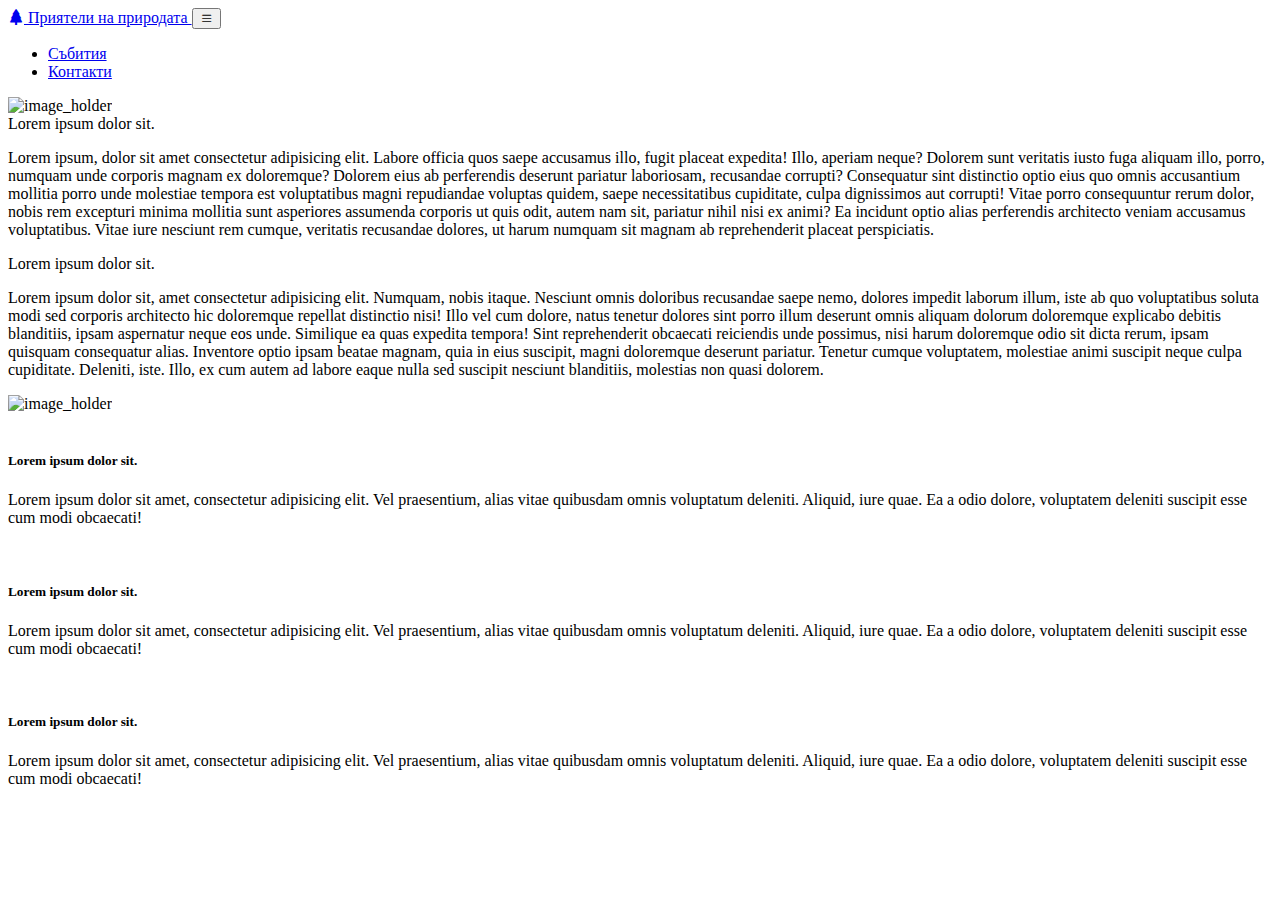
==== index.html @ 3c11eb61 "added #events tab with cards" ====
<!DOCTYPE html>
<html lang="en">
<head>
    <meta charset="UTF-8">
    <meta name="viewport" content="width=device-width, initial-scale=1.0">
    <!-- Bootstrap CSS -->
    <link href="https://cdn.jsdelivr.net/npm/bootstrap@5.0.2/dist/css/bootstrap.min.css" rel="stylesheet" integrity="sha384-EVSTQN3/azprG1Anm3QDgpJLIm9Nao0Yz1ztcQTwFspd3yD65VohhpuuCOmLASjC" crossorigin="anonymous">
    <!-- Bootstrap icons -->
    <link rel="stylesheet" href="https://cdn.jsdelivr.net/npm/bootstrap-icons@1.11.1/font/bootstrap-icons.css">
    <title>Приятели на природата</title>
</head>

<!-- body -->
<body id="intro">

    <!-- navbar -->

    <nav class="navbar sticky-top navbar-expand-md navbar-light bg-light border-bottom border-success border-3">
        <div class="container-xxl">
            <a href="#intro" class="navbar-brand">
                <span class="fw-bold text-success h5">
                    <i class="bi bi-tree-fill"></i>
                    Приятели на природата
                </span>
            </a>

            <!-- toggle button for mobile nad -->

            <button class="navbar-toggler border border-2 border-success" type="button" data-bs-toggle="collapse" data-bs-target="#main-nav" aria-controls="main-nav" aria-expanded="false" aria-label="Toggle navigation">
                <i class="bi bi-list"></i>
            </button>
            <div class="collapse navbar-collapse justify-content-end align-center" id="main-nav">
                <ul class="navbar-nav">
                    <li class="nav-item rounded m-1 px-1">
                        <a class="nav-link btn btn-outline-success fw-bold" href="#events">Събития</a>
                    </li>
                    <li class="nav-item rounded m-1 px-1">
                        <a class="nav-link btn btn-outline-success fw-bold" href="#contact">Контакти</a>
                    </li>
                </ul>
            </div>
        </div>
    </nav>


    <!-- top page / #intro -->

    <section class="bg-light">
        <div class="container-lg my-5 py-1">
            <div class="row justify-content-center align-items-center">
                <div class="col-sm-12 col-lg-6 text-center">
                    <img src="/assets/image_holder.png" class="img-fluid img-thumbnail shadow p-1 mb-5 bg-body rounded" alt="image_holder">
                </div>
                <div class="col-sm-12 col-lg-6">
                    <div class="h3 text-center fw-bold">Lorem ipsum dolor sit.</div>
                    <p class="text-center">Lorem ipsum, dolor sit amet consectetur adipisicing elit. Labore officia quos saepe accusamus illo, fugit placeat expedita! Illo, aperiam neque? Dolorem sunt veritatis iusto fuga aliquam illo, porro, numquam unde corporis magnam ex doloremque? Dolorem eius ab perferendis deserunt pariatur laboriosam, recusandae corrupti? Consequatur sint distinctio optio eius quo omnis accusantium mollitia porro unde molestiae tempora est voluptatibus magni repudiandae voluptas quidem, saepe necessitatibus cupiditate, culpa dignissimos aut corrupti! Vitae porro consequuntur rerum dolor, nobis rem excepturi minima mollitia sunt asperiores assumenda corporis ut quis odit, autem nam sit, pariatur nihil nisi ex animi? Ea incidunt optio alias perferendis architecto veniam accusamus voluptatibus. Vitae iure nesciunt rem cumque, veritatis recusandae dolores, ut harum numquam sit magnam ab reprehenderit placeat perspiciatis.</p>
                </div>
            </div>
        </div>
        <div class="container-lg my-5 py-1">
            <div class="row justify-content-center align-items-center">
                <div class="col-sm-12 col-lg-6">
                    <div class="h3 text-center fw-bold">Lorem ipsum dolor sit.</div>
                    <p class="text-center">Lorem ipsum dolor sit, amet consectetur adipisicing elit. Numquam, nobis itaque. Nesciunt omnis doloribus recusandae saepe nemo, dolores impedit laborum illum, iste ab quo voluptatibus soluta modi sed corporis architecto hic doloremque repellat distinctio nisi! Illo vel cum dolore, natus tenetur dolores sint porro illum deserunt omnis aliquam dolorum doloremque explicabo debitis blanditiis, ipsam aspernatur neque eos unde. Similique ea quas expedita tempora! Sint reprehenderit obcaecati reiciendis unde possimus, nisi harum doloremque odio sit dicta rerum, ipsam quisquam consequatur alias. Inventore optio ipsam beatae magnam, quia in eius suscipit, magni doloremque deserunt pariatur. Tenetur cumque voluptatem, molestiae animi suscipit neque culpa cupiditate. Deleniti, iste. Illo, ex cum autem ad labore eaque nulla sed suscipit nesciunt blanditiis, molestias non quasi dolorem.</p>
                </div>
                <div class="col-sm-12 col-lg-6 text-center">
                    <img src="/assets/image_holder.png" class="img-fluid img-thumbnail shadow p-1 mb-5 bg-body rounded-3 " alt="image_holder">
                </div>
            </div>
        </div>
    </section>

    <!-- middle page / #events -->

    <section id="events" class="bg-success bg-gradient my-5 py-1">
        <div class="container-lg my-5 py-1">
            <div class="row">
                <div class="col-lg-4 col-12">
                    <div class="card shadow p-1 mb-5 bg-body rounded">
                        <img src="/assets/image_holder.png" alt="" class="card-img-top">
                        <div class="card-body">
                            <h5 class="card-title">Lorem ipsum dolor sit.</h5>
                            <p class="card-text">Lorem ipsum dolor sit amet, consectetur adipisicing elit. Vel praesentium, alias vitae quibusdam omnis voluptatum deleniti. Aliquid, iure quae. Ea a odio dolore, voluptatem deleniti suscipit esse cum modi obcaecati!</p>
                        </div>
                    </div>
                </div>
                <div class="col-lg-4 col-12">
                    <div class="card shadow p-1 mb-5 bg-body rounded">
                        <img src="/assets/image_holder.png" alt="" class="card-img-top">
                        <div class="card-body">
                            <h5 class="card-title">Lorem ipsum dolor sit.</h5>
                            <p class="card-text">Lorem ipsum dolor sit amet, consectetur adipisicing elit. Vel praesentium, alias vitae quibusdam omnis voluptatum deleniti. Aliquid, iure quae. Ea a odio dolore, voluptatem deleniti suscipit esse cum modi obcaecati!</p>
                        </div>
                    </div>
                </div>
                <div class="col-lg-4 col-12">
                    <div class="card shadow p-1 mb-5 bg-body rounded">
                        <img src="/assets/image_holder.png" alt="" class="card-img-top">
                        <div class="card-body">
                            <h5 class="card-title">Lorem ipsum dolor sit.</h5>
                            <p class="card-text">Lorem ipsum dolor sit amet, consectetur adipisicing elit. Vel praesentium, alias vitae quibusdam omnis voluptatum deleniti. Aliquid, iure quae. Ea a odio dolore, voluptatem deleniti suscipit esse cum modi obcaecati!</p>
                        </div>
                    </div>
                </div>
            </div>
        </div>
    </section>

    <!-- Bootstrap Bundle with Popper -->
    <script src="https://cdn.jsdelivr.net/npm/bootstrap@5.0.2/dist/js/bootstrap.bundle.min.js" integrity="sha384-MrcW6ZMFYlzcLA8Nl+NtUVF0sA7MsXsP1UyJoMp4YLEuNSfAP+JcXn/tWtIaxVXM" crossorigin="anonymous"></script>
</body>
</html>
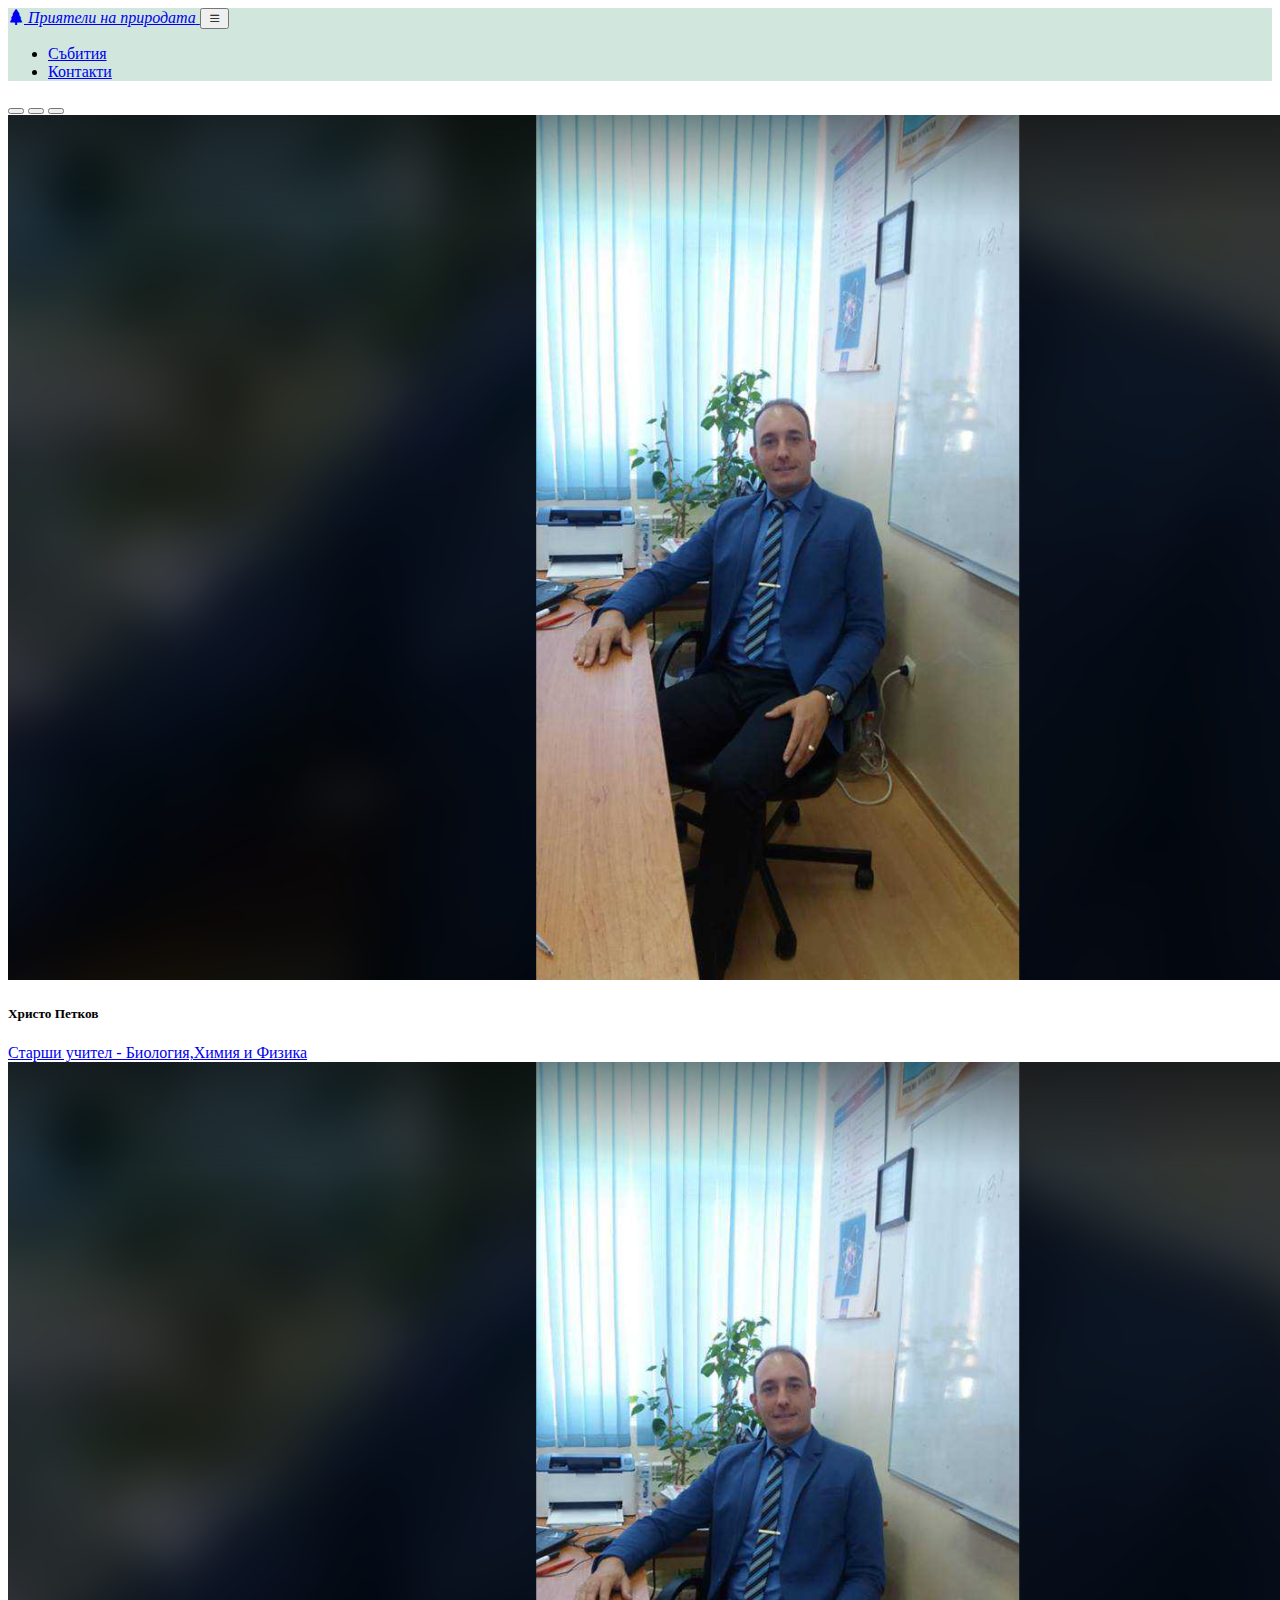
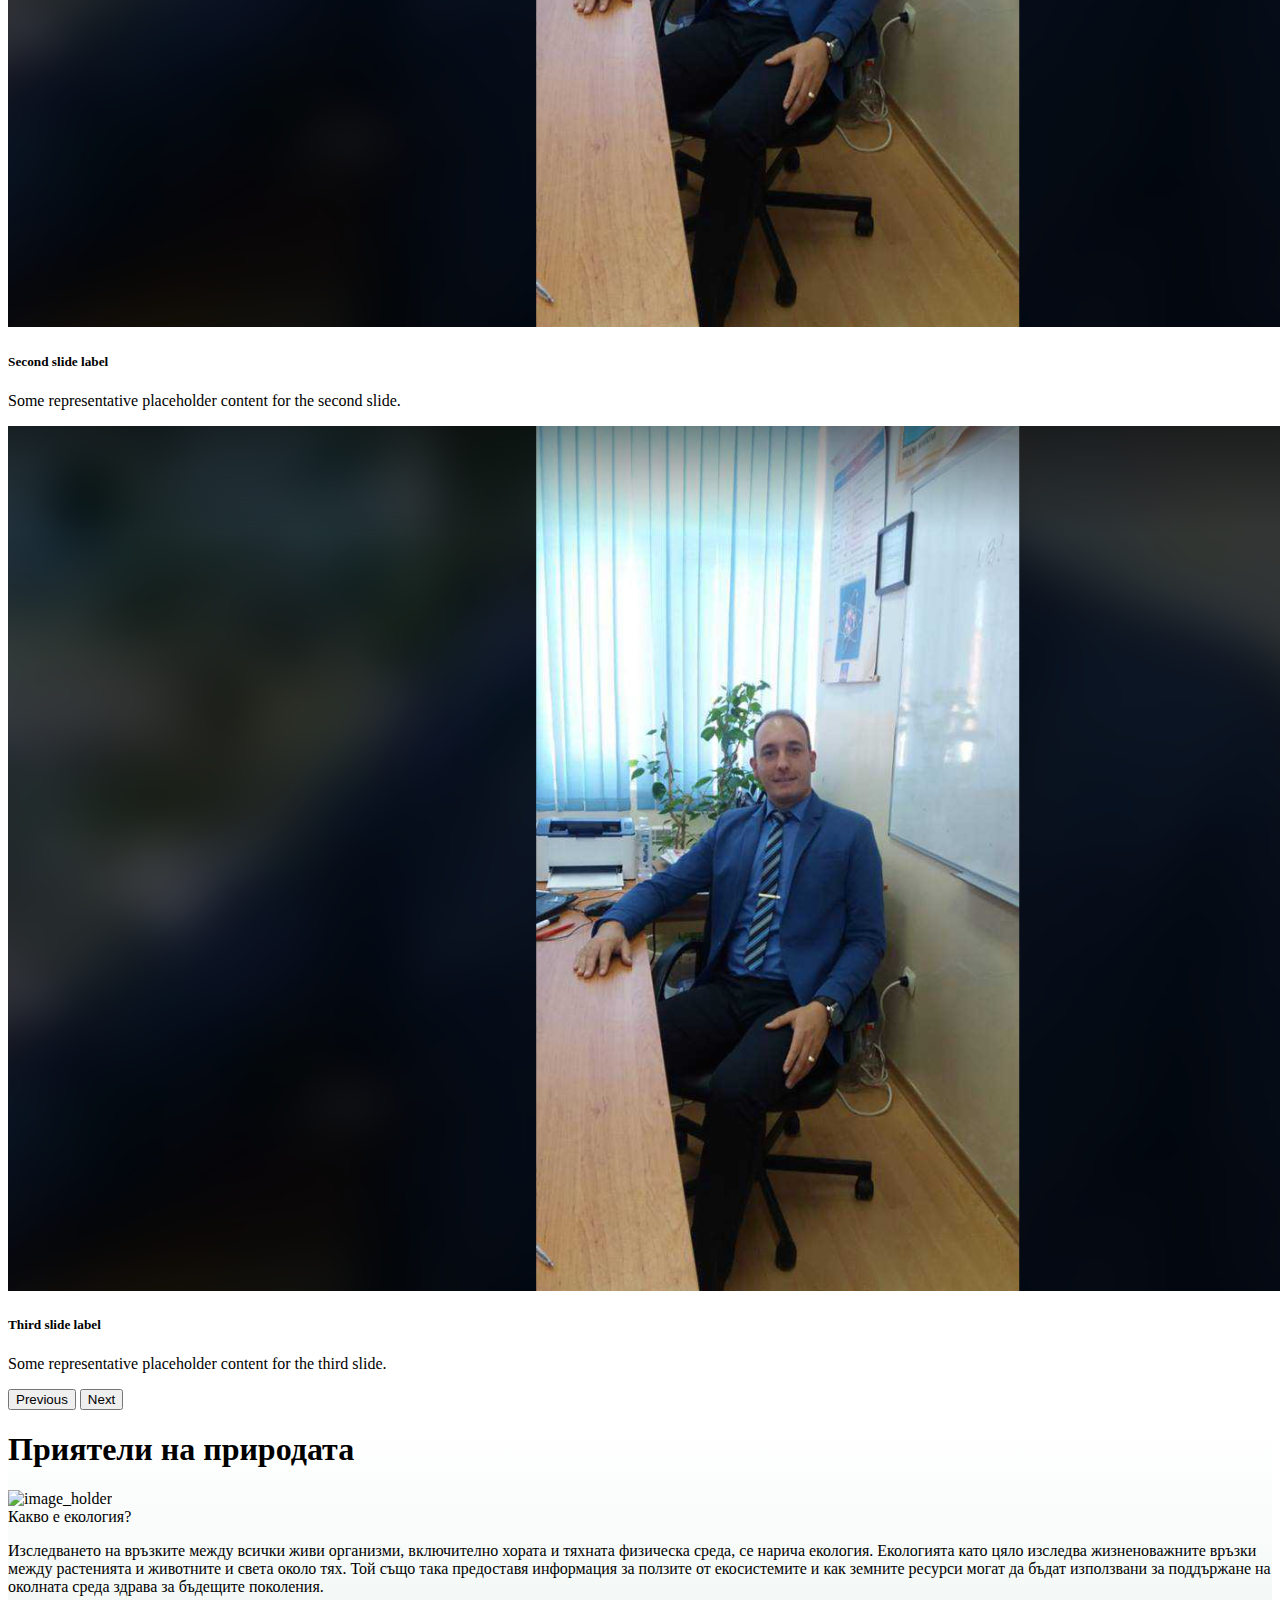
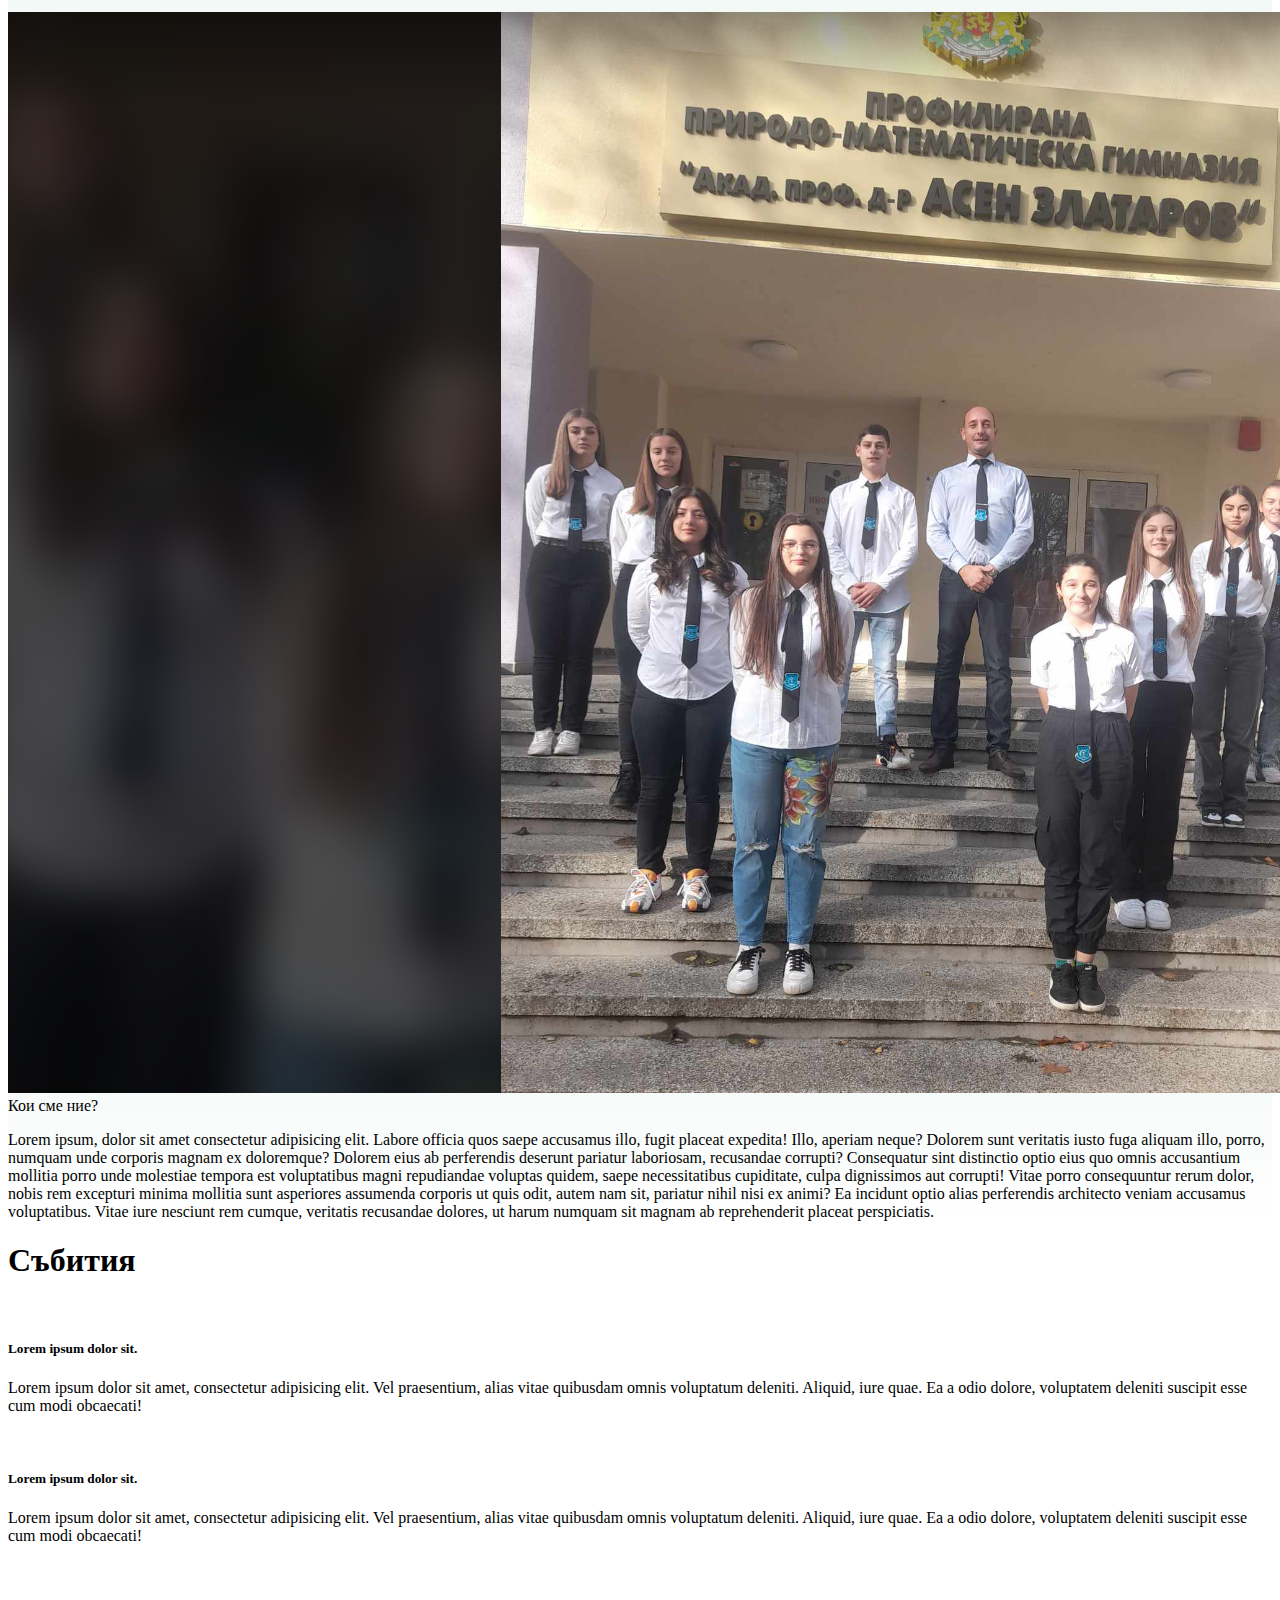
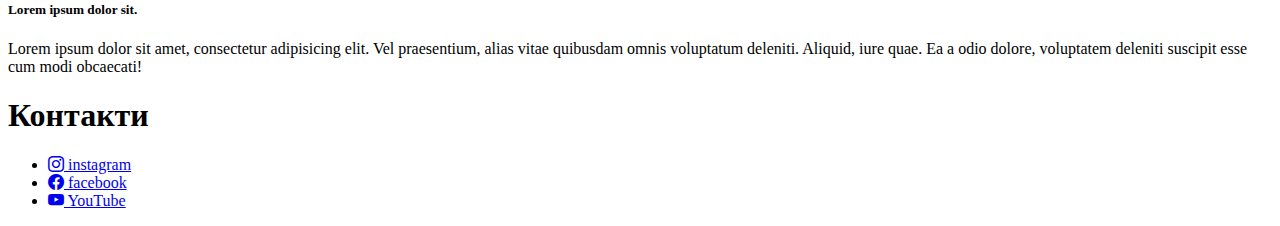
==== commit 7364d394: "added image slider, changed the footer, color changes, started new page for the teacher" ====
--- a/index.html
+++ b/index.html
@@ -7,6 +7,7 @@
     <link href="https://cdn.jsdelivr.net/npm/bootstrap@5.0.2/dist/css/bootstrap.min.css" rel="stylesheet" integrity="sha384-EVSTQN3/azprG1Anm3QDgpJLIm9Nao0Yz1ztcQTwFspd3yD65VohhpuuCOmLASjC" crossorigin="anonymous">
     <!-- Bootstrap icons -->
     <link rel="stylesheet" href="https://cdn.jsdelivr.net/npm/bootstrap-icons@1.11.1/font/bootstrap-icons.css">
+    <link rel="stylesheet" href="style.css">
     <title>Приятели на природата</title>
 </head>
 
@@ -15,12 +16,12 @@
 
     <!-- navbar -->
 
-    <nav class="navbar sticky-top navbar-expand-md navbar-light bg-light border-bottom border-success border-3">
+    <nav class="navbar sticky-top navbar-expand-md navbar-light bg_background_nav border-bottom border-success border-3">
         <div class="container-xxl">
             <a href="#intro" class="navbar-brand">
                 <span class="fw-bold text-success h5">
-                    <i class="bi bi-tree-fill"></i>
-                    Приятели на природата
+                    <i class="bi bi-tree-fill"> Приятели на природата</i>
+                    
                 </span>
             </a>
 
@@ -42,40 +43,92 @@
         </div>
     </nav>
 
+    <!-- image slider -->
+    <div id="carouselExampleCaptions" class="carousel slide container-lg my-5 py-1">
+        <div class="carousel-indicators">
+          <button type="button" data-bs-target="#carouselExampleCaptions" data-bs-slide-to="0" class="active" aria-current="true" aria-label="Slide 1"></button>
+          <button type="button" data-bs-target="#carouselExampleCaptions" data-bs-slide-to="1" aria-label="Slide 2"></button>
+          <button type="button" data-bs-target="#carouselExampleCaptions" data-bs-slide-to="2" aria-label="Slide 3"></button>
+        </div>
+        <div class="carousel-inner">
+          <div class="carousel-item active">
+            <img src="/assets/teacher.png" class="d-block w-100 h-50" alt="...">
+            <div class="carousel-caption d-none d-md-block">
+              <h5>Христо Петков</h5>
+              <a href="/teacher.html" class="text-light text-decoration-none fs-4">
+                <i class=""></i> Старши учител - Биология,Химия и Физика 
+            </a>
+            </div>
+          </div>
+          <div class="carousel-item">
+            <img src="/assets/teacher.png" class="d-block w-100" alt="...">
+            <div class="carousel-caption d-none d-md-block">
+              <h5>Second slide label</h5>
+              <p>Some representative placeholder content for the second slide.</p>
+            </div>
+          </div>
+          <div class="carousel-item">
+            <img src="/assets/teacher.png" class="d-block w-100" alt="...">
+            <div class="carousel-caption d-none d-md-block">
+              <h5>Third slide label</h5>
+              <p>Some representative placeholder content for the third slide.</p>
+            </div>
+          </div>
+        </div>
+        <button class="carousel-control-prev" type="button" data-bs-target="#carouselExampleCaptions" data-bs-slide="prev">
+          <span class="carousel-control-prev-icon" aria-hidden="true"></span>
+          <span class="visually-hidden">Previous</span>
+        </button>
+        <button class="carousel-control-next" type="button" data-bs-target="#carouselExampleCaptions" data-bs-slide="next">
+          <span class="carousel-control-next-icon" aria-hidden="true"></span>
+          <span class="visually-hidden">Next</span>
+        </button>
+      </div>
 
     <!-- top page / #intro -->
 
-    <section class="bg-light">
+    <section class="bg_background">
+        <div class="container-sm">
+            <div class="d-flex justify-content-center mt-4 p-1 border-bottom border-2 border-success">
+                <h1 class="text-center">Приятели на природата</h1>
+            </div>
+        </div> 
         <div class="container-lg my-5 py-1">
             <div class="row justify-content-center align-items-center">
-                <div class="col-sm-12 col-lg-6 text-center">
-                    <img src="/assets/image_holder.png" class="img-fluid img-thumbnail shadow p-1 mb-5 bg-body rounded" alt="image_holder">
+                <div class="col-sm-12 col-lg-6 text-center order-lg-2">
+                    <img src="/assets/2183.jpg" class="img-fluid img-thumbnail shadow p-1 mb-5 bg-body rounded-3 " alt="image_holder">
                 </div>
-                <div class="col-sm-12 col-lg-6">
-                    <div class="h3 text-center fw-bold">Lorem ipsum dolor sit.</div>
-                    <p class="text-center">Lorem ipsum, dolor sit amet consectetur adipisicing elit. Labore officia quos saepe accusamus illo, fugit placeat expedita! Illo, aperiam neque? Dolorem sunt veritatis iusto fuga aliquam illo, porro, numquam unde corporis magnam ex doloremque? Dolorem eius ab perferendis deserunt pariatur laboriosam, recusandae corrupti? Consequatur sint distinctio optio eius quo omnis accusantium mollitia porro unde molestiae tempora est voluptatibus magni repudiandae voluptas quidem, saepe necessitatibus cupiditate, culpa dignissimos aut corrupti! Vitae porro consequuntur rerum dolor, nobis rem excepturi minima mollitia sunt asperiores assumenda corporis ut quis odit, autem nam sit, pariatur nihil nisi ex animi? Ea incidunt optio alias perferendis architecto veniam accusamus voluptatibus. Vitae iure nesciunt rem cumque, veritatis recusandae dolores, ut harum numquam sit magnam ab reprehenderit placeat perspiciatis.</p>
+                <div class="col-sm-12 col-lg-6 order-lg-1">
+                    <div class="h3 text-center fw-bold">Какво е екология?</div>
+                    <p class="text-center">Изследването на връзките между всички живи организми, включително хората и тяхната физическа среда, се нарича екология. Екологията като цяло изследва жизненоважните връзки между растенията и животните и света около тях. Той също така предоставя информация за ползите от екосистемите и как земните ресурси могат да бъдат използвани за поддържане на околната среда здрава за бъдещите поколения.</p>
                 </div>
             </div>
         </div>
         <div class="container-lg my-5 py-1">
             <div class="row justify-content-center align-items-center">
-                <div class="col-sm-12 col-lg-6">
-                    <div class="h3 text-center fw-bold">Lorem ipsum dolor sit.</div>
-                    <p class="text-center">Lorem ipsum dolor sit, amet consectetur adipisicing elit. Numquam, nobis itaque. Nesciunt omnis doloribus recusandae saepe nemo, dolores impedit laborum illum, iste ab quo voluptatibus soluta modi sed corporis architecto hic doloremque repellat distinctio nisi! Illo vel cum dolore, natus tenetur dolores sint porro illum deserunt omnis aliquam dolorum doloremque explicabo debitis blanditiis, ipsam aspernatur neque eos unde. Similique ea quas expedita tempora! Sint reprehenderit obcaecati reiciendis unde possimus, nisi harum doloremque odio sit dicta rerum, ipsam quisquam consequatur alias. Inventore optio ipsam beatae magnam, quia in eius suscipit, magni doloremque deserunt pariatur. Tenetur cumque voluptatem, molestiae animi suscipit neque culpa cupiditate. Deleniti, iste. Illo, ex cum autem ad labore eaque nulla sed suscipit nesciunt blanditiis, molestias non quasi dolorem.</p>
+                <div class="col-sm-12 col-lg-6 text-center order-lg-1">
+                    <img src="/assets/us.png" class="img-fluid img-thumbnail shadow p-1 mb-5 bg-body rounded" alt="image_holder">
                 </div>
-                <div class="col-sm-12 col-lg-6 text-center">
-                    <img src="/assets/image_holder.png" class="img-fluid img-thumbnail shadow p-1 mb-5 bg-body rounded-3 " alt="image_holder">
+                <div class="col-sm-12 col-lg-6 order-lg-2">
+                    <div class="h3 text-center fw-bold">Кои сме ние?</div>
+                    <p class="text-center">Lorem ipsum, dolor sit amet consectetur adipisicing elit. Labore officia quos saepe accusamus illo, fugit placeat expedita! Illo, aperiam neque? Dolorem sunt veritatis iusto fuga aliquam illo, porro, numquam unde corporis magnam ex doloremque? Dolorem eius ab perferendis deserunt pariatur laboriosam, recusandae corrupti? Consequatur sint distinctio optio eius quo omnis accusantium mollitia porro unde molestiae tempora est voluptatibus magni repudiandae voluptas quidem, saepe necessitatibus cupiditate, culpa dignissimos aut corrupti! Vitae porro consequuntur rerum dolor, nobis rem excepturi minima mollitia sunt asperiores assumenda corporis ut quis odit, autem nam sit, pariatur nihil nisi ex animi? Ea incidunt optio alias perferendis architecto veniam accusamus voluptatibus. Vitae iure nesciunt rem cumque, veritatis recusandae dolores, ut harum numquam sit magnam ab reprehenderit placeat perspiciatis.</p>
                 </div>
             </div>
         </div>
+        
     </section>
 
     <!-- middle page / #events -->
 
-    <section id="events" class="bg-success bg-gradient my-5 py-1">
-        <div class="container-lg my-5 py-1">
-            <div class="row">
-                <div class="col-lg-4 col-12">
+    <section id="events" class="bg-gradient my-5 py-1">
+        <div class="container-sm">
+            <div class="d-flex justify-content-center mt-4 p-1 border-bottom border-2 border-success">
+                <h1 class="text-center">Събития</h1>
+            </div>
+        </div>              
+        <div class="container-lg my-5 py-1 text-center">
+            <div class="row justify-content-center">
+                <div class="col-lg-4 col-md-6 col-12">
                     <div class="card shadow p-1 mb-5 bg-body rounded">
                         <img src="/assets/image_holder.png" alt="" class="card-img-top">
                         <div class="card-body">
@@ -84,7 +137,7 @@
                         </div>
                     </div>
                 </div>
-                <div class="col-lg-4 col-12">
+                <div class="col-lg-4 col-md-6 col-12">
                     <div class="card shadow p-1 mb-5 bg-body rounded">
                         <img src="/assets/image_holder.png" alt="" class="card-img-top">
                         <div class="card-body">
@@ -93,7 +146,7 @@
                         </div>
                     </div>
                 </div>
-                <div class="col-lg-4 col-12">
+                <div class="col-lg-4 col-md-6 col-12">
                     <div class="card shadow p-1 mb-5 bg-body rounded">
                         <img src="/assets/image_holder.png" alt="" class="card-img-top">
                         <div class="card-body">
@@ -106,6 +159,37 @@
         </div>
     </section>
 
+
+    <!-- footer -->
+    <section id="contact">
+        <footer>
+            <div class="bg-secondary">
+                <div class="container-sm">
+                    <div class="d-flex justify-content-center mt-4 p-1">
+                        <h1 class="text-center">Контакти</h1>
+                    </div>
+                </div> 
+                <ul class="container-lg p-5 mb-0 list-unstyled d-flex justify-content-center">
+                    <li class="mx-3">
+                        <a href="https://www.instagram.com/krisi.petroff/" class="text-dark text-decoration-none fs-4">
+                            <i class="bi bi-instagram"></i> instagram
+                        </a>
+                    </li>
+                    <li class="mx-3">
+                        <a href="https://www.facebook.com/profile.php?id=100009610440693" class="text-dark text-decoration-none fs-4">
+                            <i class="bi bi-facebook"></i> facebook
+                        </a>
+                    </li>
+                    <li class="mx-3">
+                        <a href="https://www.youtube.com/watch?v=xvFZjo5PgG0&ab_channel=Duran" class="text-dark text-decoration-none fs-4">
+                            <i class="bi bi-youtube"></i> YouTube
+                        </a>
+                    </li>
+                </ul>                                
+            </div>
+        </footer>
+    </section>    
+
     <!-- Bootstrap Bundle with Popper -->
     <script src="https://cdn.jsdelivr.net/npm/bootstrap@5.0.2/dist/js/bootstrap.bundle.min.js" integrity="sha384-MrcW6ZMFYlzcLA8Nl+NtUVF0sA7MsXsP1UyJoMp4YLEuNSfAP+JcXn/tWtIaxVXM" crossorigin="anonymous"></script>
 </body>
--- a/style.css
+++ b/style.css
@@ -0,0 +1,12 @@
+.bg_background {
+    background: linear-gradient(to bottom, rgba(255, 255, 255, 0), #d1e7dd, rgba(255, 255, 255, 0)), #ffffff;
+}
+
+.bg_background_nav {
+    /* background: linear-gradient(to bottom, #ffffff, #ffffff, #ffffff, #ffffff, #ffffff, #ffffff, #ffffff, #ffffff, #d1e7dd); */
+    background-color: #d1e7dd;
+}
+
+.nav-item .nav-link {
+    border-width: 2px;
+}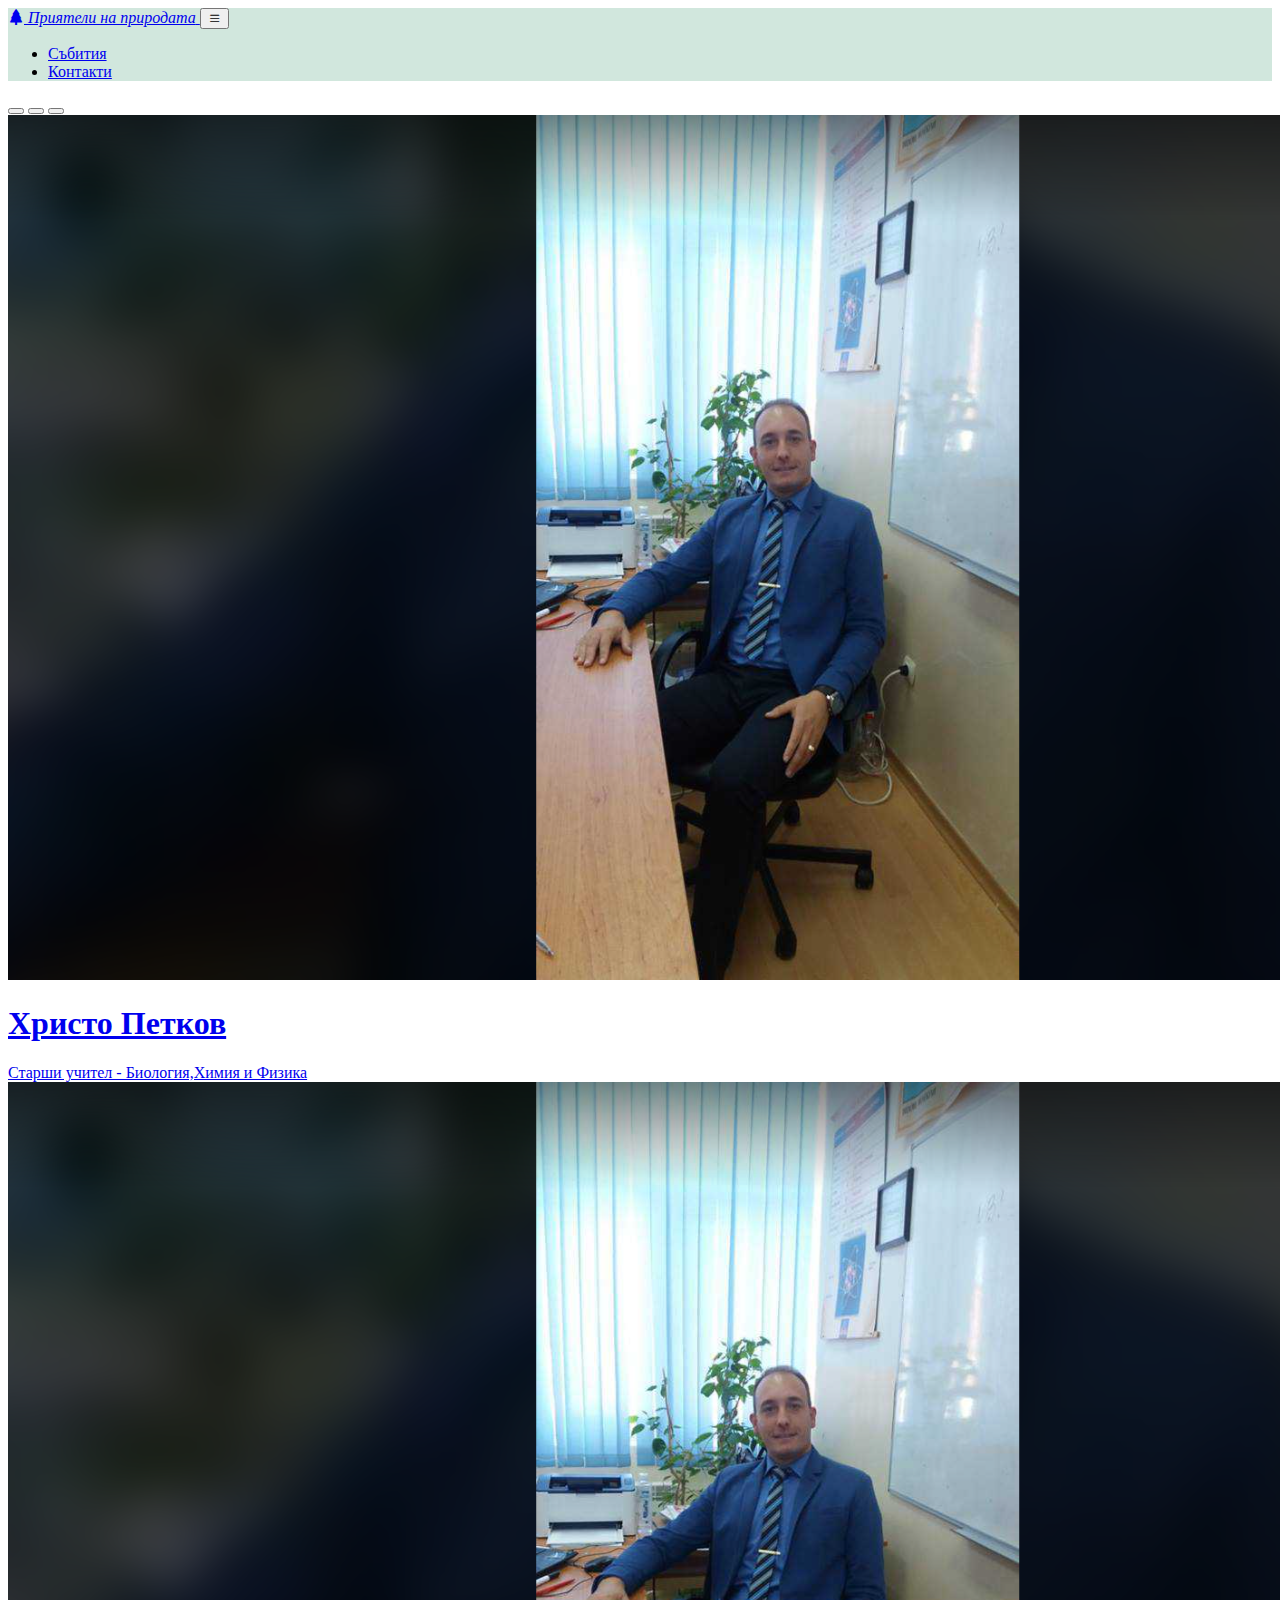
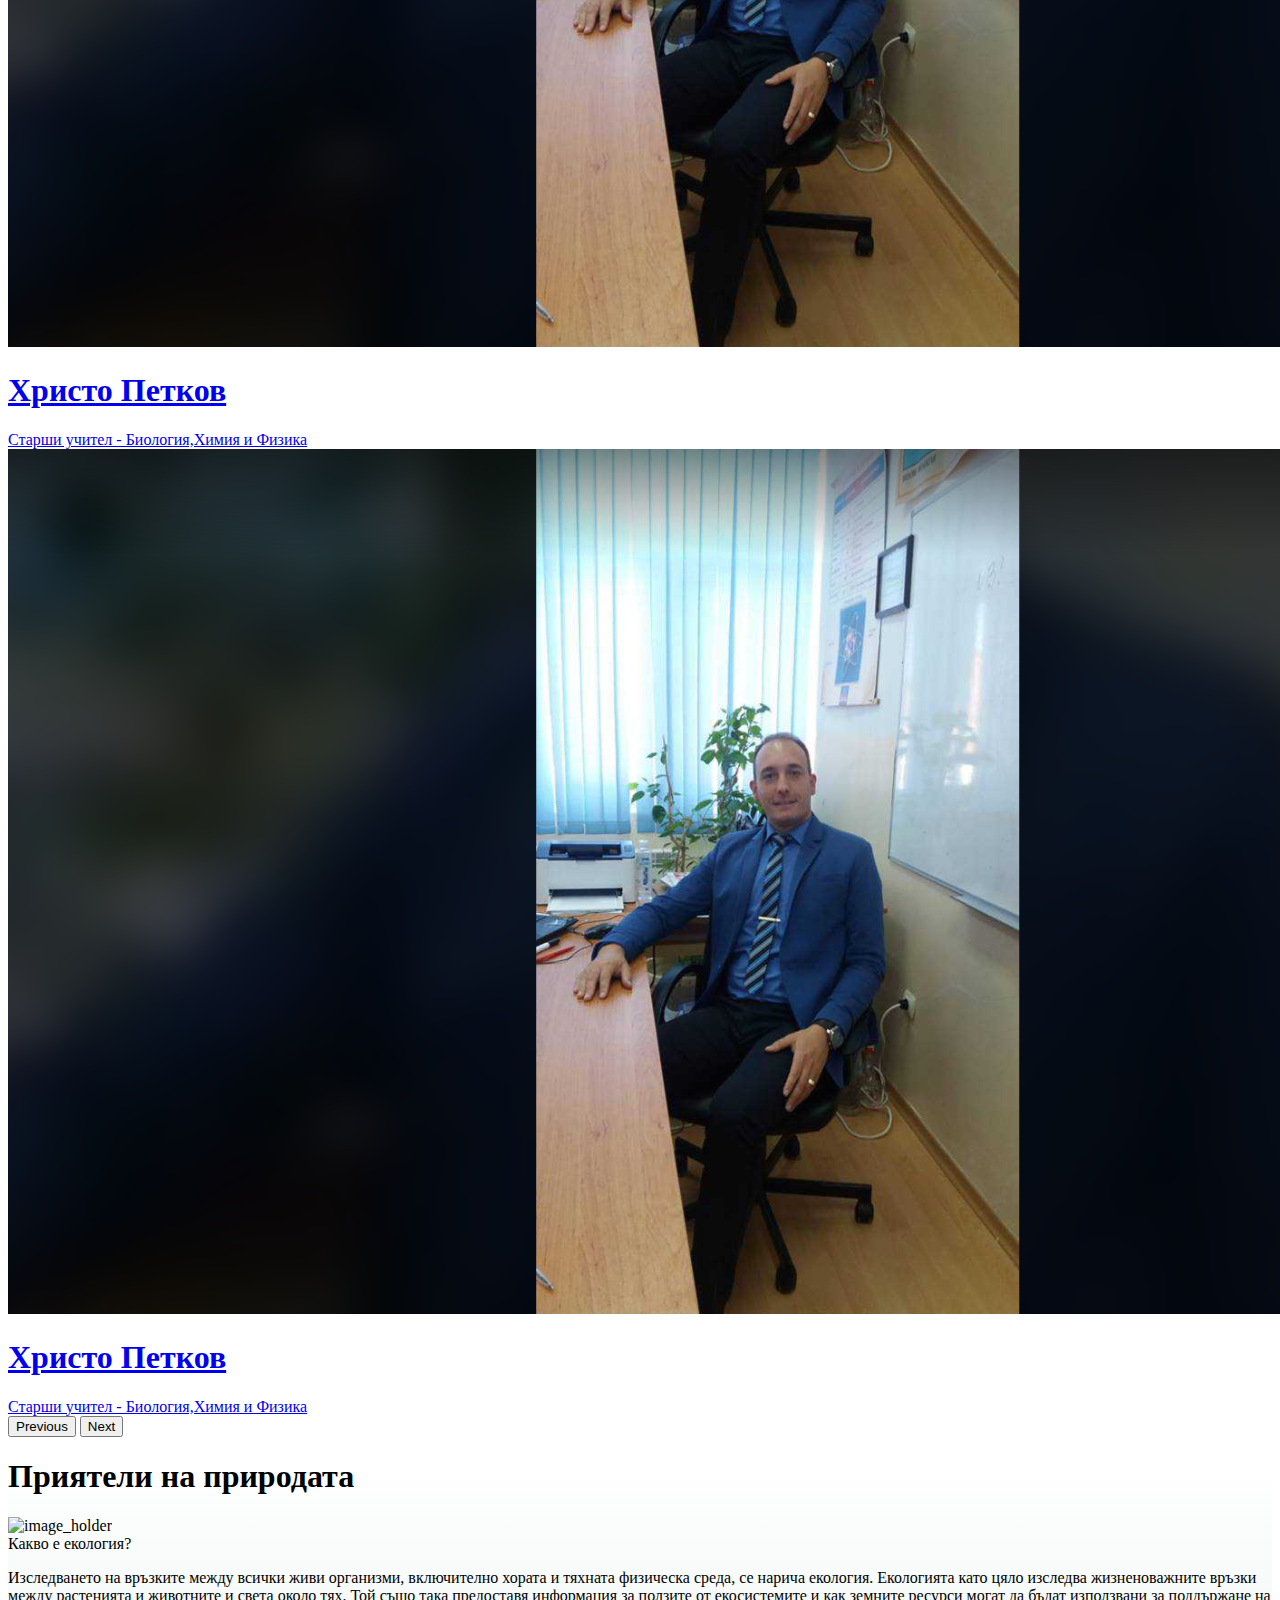
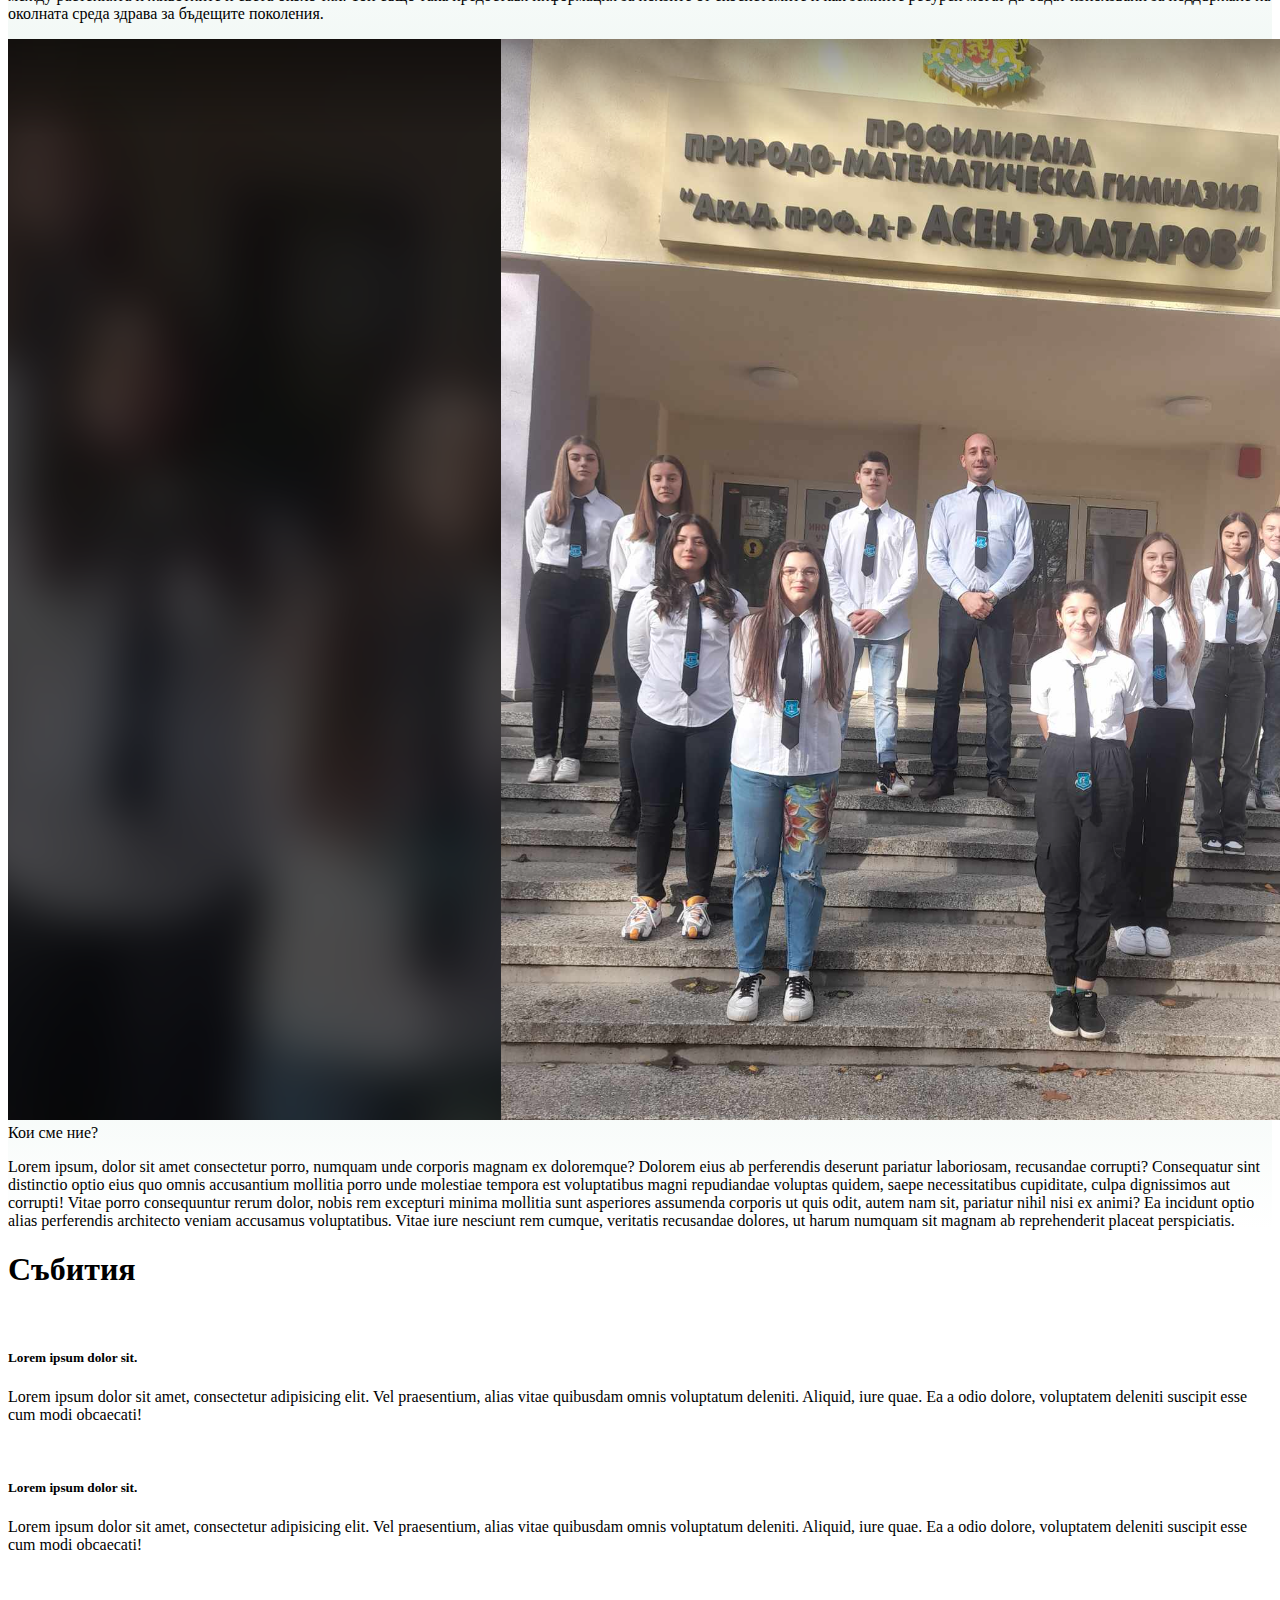
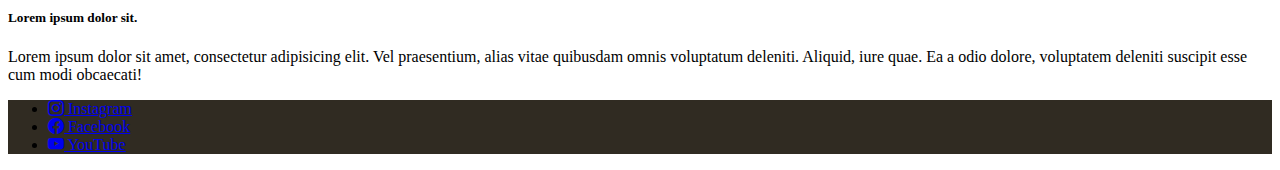
==== commit 233122a3: "footer update" ====
--- a/index.html
+++ b/index.html
@@ -52,26 +52,33 @@
         </div>
         <div class="carousel-inner">
           <div class="carousel-item active">
-            <img src="/assets/teacher.png" class="d-block w-100 h-50" alt="...">
-            <div class="carousel-caption d-none d-md-block">
-              <h5>Христо Петков</h5>
-              <a href="/teacher.html" class="text-light text-decoration-none fs-4">
-                <i class=""></i> Старши учител - Биология,Химия и Физика 
-            </a>
+            <a href="/teacher.html" class="text-light text-decoration-none fs-4">
+                <img src="/assets/teacher.png" class="d-block w-100 h-50" alt="...">
+                <div class="carousel-caption d-none d-md-block">
+                  <h1>Христо Петков</h1>
+                  
+                    <i class=""></i> Старши учител - Биология,Химия и Физика 
+                </a>
             </div>
           </div>
           <div class="carousel-item">
-            <img src="/assets/teacher.png" class="d-block w-100" alt="...">
-            <div class="carousel-caption d-none d-md-block">
-              <h5>Second slide label</h5>
-              <p>Some representative placeholder content for the second slide.</p>
+            <a href="/teacher.html" class="text-light text-decoration-none fs-4">
+                <img src="/assets/teacher.png" class="d-block w-100 h-50" alt="...">
+                <div class="carousel-caption d-none d-md-block">
+                  <h1>Христо Петков</h1>
+                  
+                    <i class=""></i> Старши учител - Биология,Химия и Физика 
+                </a>
             </div>
           </div>
           <div class="carousel-item">
-            <img src="/assets/teacher.png" class="d-block w-100" alt="...">
-            <div class="carousel-caption d-none d-md-block">
-              <h5>Third slide label</h5>
-              <p>Some representative placeholder content for the third slide.</p>
+            <a href="/teacher.html" class="text-light text-decoration-none fs-4">
+                <img src="/assets/teacher.png" class="d-block w-100 h-50" alt="...">
+                <div class="carousel-caption d-none d-md-block">
+                  <h1>Христо Петков</h1>
+                  
+                    <i class=""></i> Старши учител - Биология,Химия и Физика 
+                </a>
             </div>
           </div>
         </div>
@@ -83,7 +90,8 @@
           <span class="carousel-control-next-icon" aria-hidden="true"></span>
           <span class="visually-hidden">Next</span>
         </button>
-      </div>
+    </div>
+
 
     <!-- top page / #intro -->
 
@@ -100,7 +108,7 @@
                 </div>
                 <div class="col-sm-12 col-lg-6 order-lg-1">
                     <div class="h3 text-center fw-bold">Какво е екология?</div>
-                    <p class="text-center">Изследването на връзките между всички живи организми, включително хората и тяхната физическа среда, се нарича екология. Екологията като цяло изследва жизненоважните връзки между растенията и животните и света около тях. Той също така предоставя информация за ползите от екосистемите и как земните ресурси могат да бъдат използвани за поддържане на околната среда здрава за бъдещите поколения.</p>
+                    <p class="text-center fs-5">Изследването на връзките между всички живи организми, включително хората и тяхната физическа среда, се нарича екология. Екологията като цяло изследва жизненоважните връзки между растенията и животните и света около тях. Той също така предоставя информация за ползите от екосистемите и как земните ресурси могат да бъдат използвани за поддържане на околната среда здрава за бъдещите поколения.</p>
                 </div>
             </div>
         </div>
@@ -111,7 +119,7 @@
                 </div>
                 <div class="col-sm-12 col-lg-6 order-lg-2">
                     <div class="h3 text-center fw-bold">Кои сме ние?</div>
-                    <p class="text-center">Lorem ipsum, dolor sit amet consectetur adipisicing elit. Labore officia quos saepe accusamus illo, fugit placeat expedita! Illo, aperiam neque? Dolorem sunt veritatis iusto fuga aliquam illo, porro, numquam unde corporis magnam ex doloremque? Dolorem eius ab perferendis deserunt pariatur laboriosam, recusandae corrupti? Consequatur sint distinctio optio eius quo omnis accusantium mollitia porro unde molestiae tempora est voluptatibus magni repudiandae voluptas quidem, saepe necessitatibus cupiditate, culpa dignissimos aut corrupti! Vitae porro consequuntur rerum dolor, nobis rem excepturi minima mollitia sunt asperiores assumenda corporis ut quis odit, autem nam sit, pariatur nihil nisi ex animi? Ea incidunt optio alias perferendis architecto veniam accusamus voluptatibus. Vitae iure nesciunt rem cumque, veritatis recusandae dolores, ut harum numquam sit magnam ab reprehenderit placeat perspiciatis.</p>
+                    <p class="text-center fs-5">Lorem ipsum, dolor sit amet consectetur porro, numquam unde corporis magnam ex doloremque? Dolorem eius ab perferendis deserunt pariatur laboriosam, recusandae corrupti? Consequatur sint distinctio optio eius quo omnis accusantium mollitia porro unde molestiae tempora est voluptatibus magni repudiandae voluptas quidem, saepe necessitatibus cupiditate, culpa dignissimos aut corrupti! Vitae porro consequuntur rerum dolor, nobis rem excepturi minima mollitia sunt asperiores assumenda corporis ut quis odit, autem nam sit, pariatur nihil nisi ex animi? Ea incidunt optio alias perferendis architecto veniam accusamus voluptatibus. Vitae iure nesciunt rem cumque, veritatis recusandae dolores, ut harum numquam sit magnam ab reprehenderit placeat perspiciatis.</p>
                 </div>
             </div>
         </div>
@@ -162,33 +170,33 @@
 
     <!-- footer -->
     <section id="contact">
-        <footer>
-            <div class="bg-secondary">
+        <footer class="mt-4">
+            <div class="bg_background_fot">
                 <div class="container-sm">
-                    <div class="d-flex justify-content-center mt-4 p-1">
+                    <!-- <div class="d-flex justify-content-center mt-4 p-1">
                         <h1 class="text-center">Контакти</h1>
-                    </div>
+                    </div> -->
                 </div> 
-                <ul class="container-lg p-5 mb-0 list-unstyled d-flex justify-content-center">
-                    <li class="mx-3">
-                        <a href="https://www.instagram.com/krisi.petroff/" class="text-dark text-decoration-none fs-4">
-                            <i class="bi bi-instagram"></i> instagram
+                <ul class="container-lg p-5 mb-0 list-unstyled d-flex flex-column flex-md-row justify-content-center">
+                    <li class="me-md-3 mb-2">
+                        <a href="https://www.instagram.com/krisi.petroff/" class="text-light text-decoration-none fs-4">
+                            <i class="bi bi-instagram"></i> Instagram
                         </a>
                     </li>
-                    <li class="mx-3">
-                        <a href="https://www.facebook.com/profile.php?id=100009610440693" class="text-dark text-decoration-none fs-4">
-                            <i class="bi bi-facebook"></i> facebook
+                    <li class="mb-2">
+                        <a href="https://www.facebook.com/profile.php?id=100009610440693" class="text-light text-decoration-none fs-4">
+                            <i class="bi bi-facebook"></i> Facebook
                         </a>
                     </li>
-                    <li class="mx-3">
-                        <a href="https://www.youtube.com/watch?v=xvFZjo5PgG0&ab_channel=Duran" class="text-dark text-decoration-none fs-4">
+                    <li class="ms-md-3">
+                        <a href="https://www.youtube.com/watch?v=xvFZjo5PgG0&ab_channel=Duran" class="text-light text-decoration-none fs-4">
                             <i class="bi bi-youtube"></i> YouTube
                         </a>
                     </li>
-                </ul>                                
+                </ul>
             </div>
         </footer>
-    </section>    
+    </section>        
 
     <!-- Bootstrap Bundle with Popper -->
     <script src="https://cdn.jsdelivr.net/npm/bootstrap@5.0.2/dist/js/bootstrap.bundle.min.js" integrity="sha384-MrcW6ZMFYlzcLA8Nl+NtUVF0sA7MsXsP1UyJoMp4YLEuNSfAP+JcXn/tWtIaxVXM" crossorigin="anonymous"></script>
--- a/style.css
+++ b/style.css
@@ -7,6 +7,10 @@
     background-color: #d1e7dd;
 }
 
+.bg_background_fot {
+    background-color: rgb(48, 43, 34);
+}
+
 .nav-item .nav-link {
     border-width: 2px;
 }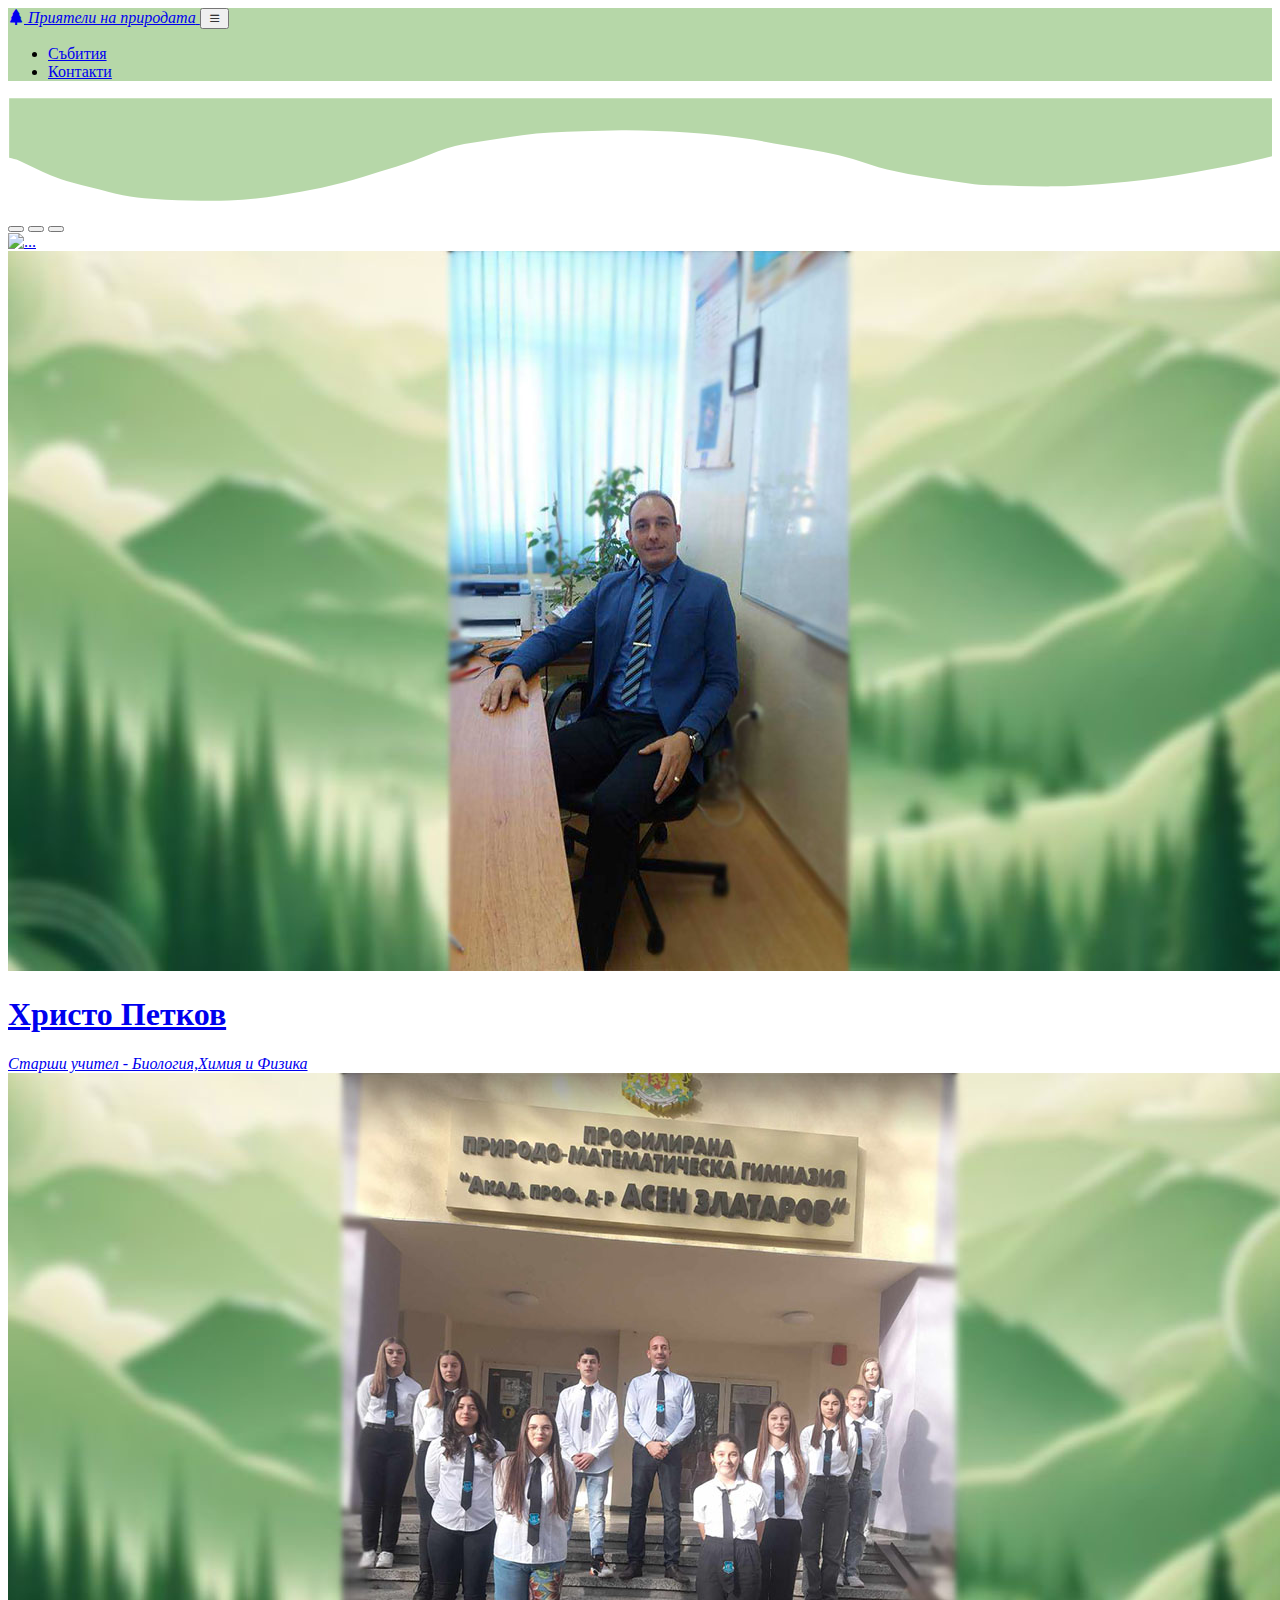
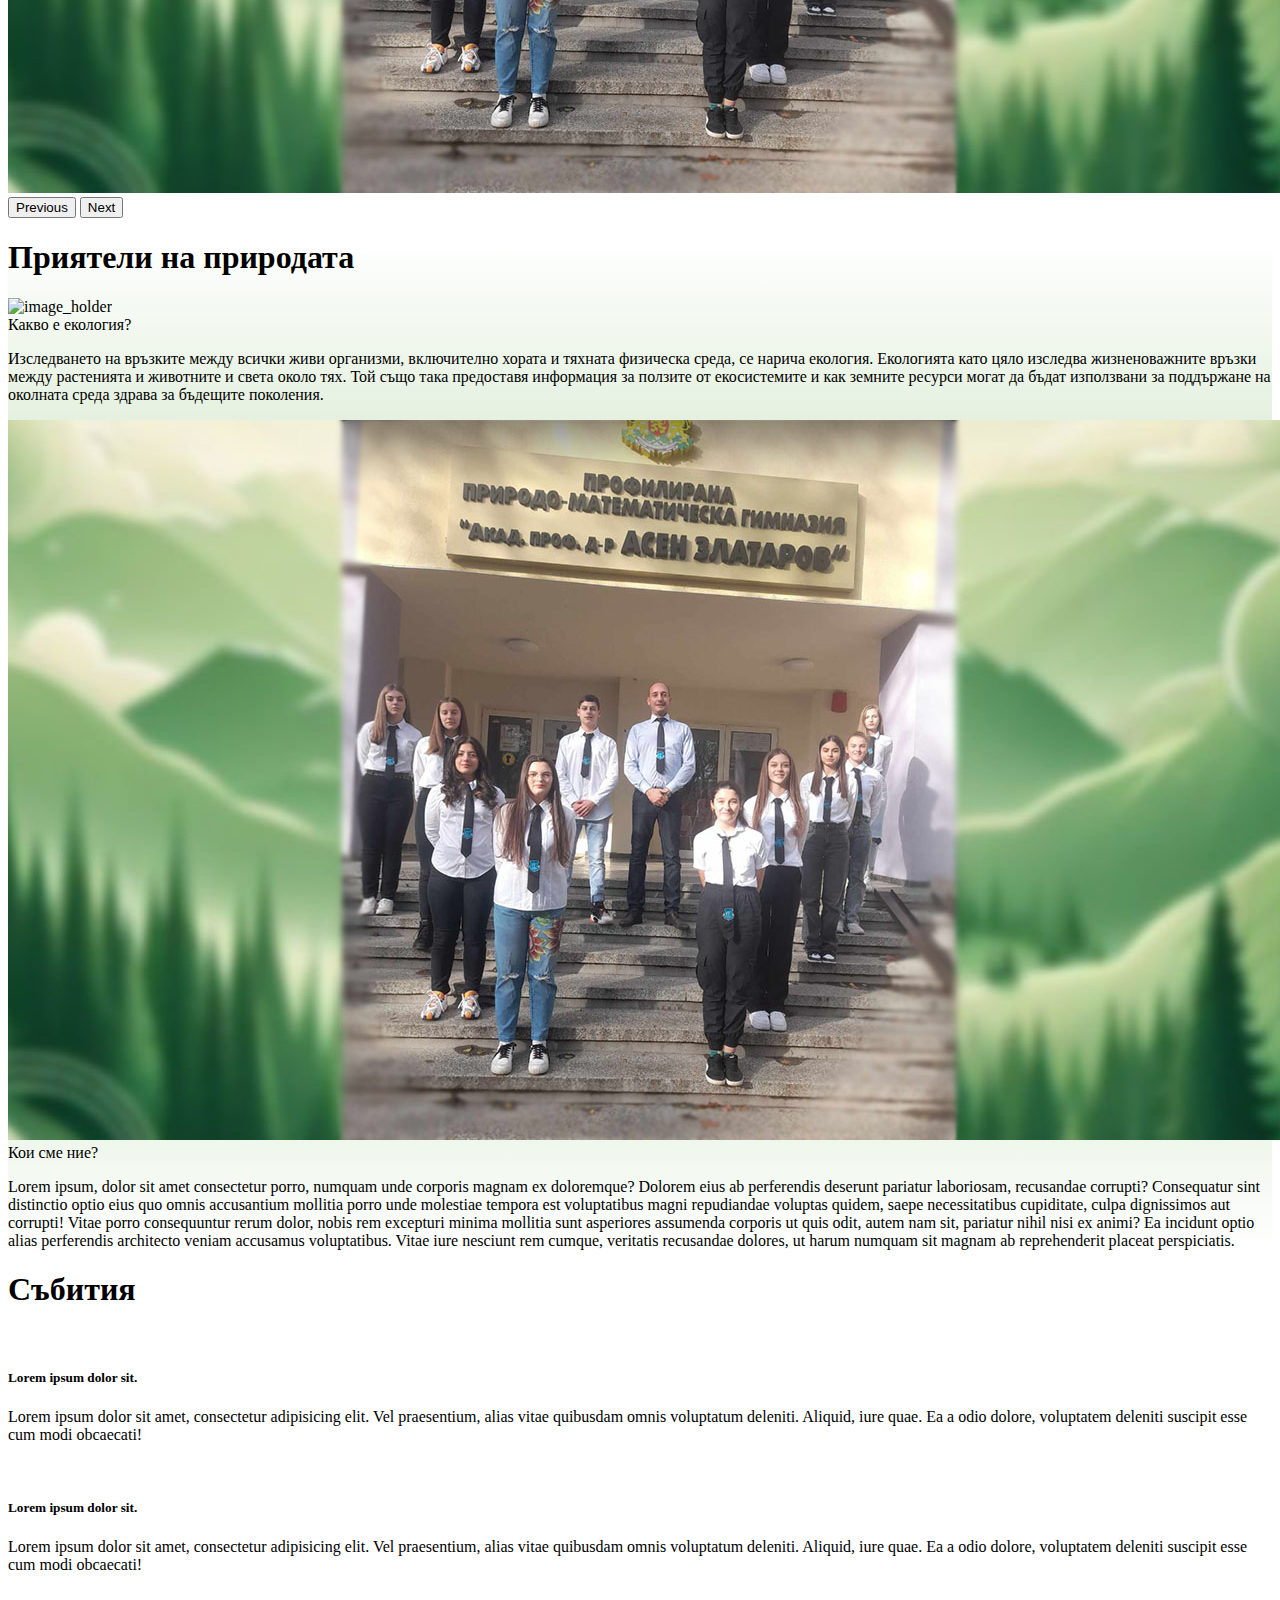
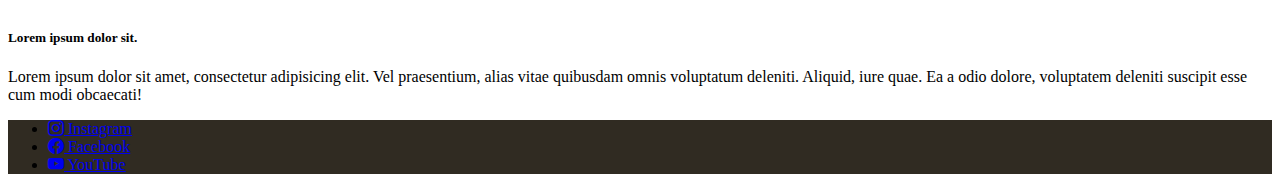
==== commit 625455b4: "img improvement" ====
--- a/index.html
+++ b/index.html
@@ -8,6 +8,7 @@
     <!-- Bootstrap icons -->
     <link rel="stylesheet" href="https://cdn.jsdelivr.net/npm/bootstrap-icons@1.11.1/font/bootstrap-icons.css">
     <link rel="stylesheet" href="style.css">
+    
     <title>Приятели на природата</title>
 </head>
 
@@ -15,86 +16,111 @@
 <body id="intro">
 
     <!-- navbar -->
-
-    <nav class="navbar sticky-top navbar-expand-md navbar-light bg_background_nav border-bottom border-success border-3">
-        <div class="container-xxl">
+    <nav class="navbar sticky-top navbar-expand-md navbar-light bg_custom_green border-bottom border-3 border-success mb-0">
+        <div class="container-xxl pt-0">
             <a href="#intro" class="navbar-brand">
                 <span class="fw-bold text-success h5">
                     <i class="bi bi-tree-fill"> Приятели на природата</i>
-                    
                 </span>
             </a>
-
-            <!-- toggle button for mobile nad -->
-
+    
+            <!-- toggle button for mobile nav -->
             <button class="navbar-toggler border border-2 border-success" type="button" data-bs-toggle="collapse" data-bs-target="#main-nav" aria-controls="main-nav" aria-expanded="false" aria-label="Toggle navigation">
                 <i class="bi bi-list"></i>
             </button>
             <div class="collapse navbar-collapse justify-content-end align-center" id="main-nav">
                 <ul class="navbar-nav">
                     <li class="nav-item rounded m-1 px-1">
-                        <a class="nav-link btn btn-outline-success fw-bold" href="#events">Събития</a>
+                        <a class="nav-link btn fw-bold" href="#events" onclick="scrollToTarget('#events')">Събития</a>
                     </li>
                     <li class="nav-item rounded m-1 px-1">
-                        <a class="nav-link btn btn-outline-success fw-bold" href="#contact">Контакти</a>
+                        <a class="nav-link btn fw-bold" href="#contact" onclick="scrollToTarget('#contact')">Контакти</a>
                     </li>
                 </ul>
             </div>
         </div>
     </nav>
+    <svg version="1.1" id="Layer_1" xmlns="http://www.w3.org/2000/svg" xmlns:xlink="http://www.w3.org/1999/xlink" x="0px" y="0px"
+	 width="100%" viewBox="0 0 1144 103" enable-background="new 0 0 1144 103" xml:space="preserve">
+    <path fill="#B6D7A8" opacity="1.000000" stroke="none" 
+        d=" M1.000000,55.000000 
+        C1.000000,37.006191 1.000000,19.012381 1.000000,1.043907 
+        C382.333344,1.043907 763.666687,1.043907 1145.000000,1.043907 
+        C1145.000000,18.415199 1145.000000,35.742588 1144.599121,53.542671 
+        C1133.452393,56.359634 1122.762085,59.005711 1111.949829,60.987057 
+        C1087.342773,65.496323 1062.743652,70.131676 1038.009644,73.836784 
+        C1021.342651,76.333466 1004.471924,77.598785 987.653015,78.912689 
+        C973.833130,79.992310 959.958801,80.783829 946.102478,80.886856 
+        C928.347778,81.018867 910.585632,80.389198 892.829529,79.968269 
+        C886.732117,79.823723 880.595947,79.686218 874.560181,78.905724 
+        C860.992004,77.151184 847.443542,75.189178 833.947388,72.948601 
+        C821.143921,70.823013 808.297485,68.732132 795.693848,65.696396 
+        C785.210205,63.171291 775.120850,59.053745 764.727234,56.096893 
+        C756.350037,53.713692 747.831726,51.742920 739.281799,50.071087 
+        C727.649414,47.796516 715.925354,45.992535 704.244385,43.965115 
+        C690.969177,41.660999 677.758118,38.872692 664.409973,37.132370 
+        C647.851135,34.973434 631.210022,33.219048 614.549683,32.124748 
+        C596.233154,30.921667 577.858582,30.363918 559.501099,30.101854 
+        C546.249817,29.912683 532.984070,30.630634 519.726746,31.012192 
+        C510.299377,31.283522 500.872742,31.610197 491.450928,32.028156 
+        C487.018890,32.224766 482.579926,32.537476 478.177399,33.071960 
+        C468.134766,34.291176 458.095581,35.563019 448.086700,37.029785 
+        C436.336761,38.751698 424.575989,40.462875 412.902283,42.623722 
+        C401.838409,44.671696 391.340729,48.187462 380.779053,52.544533 
+        C361.438324,60.523289 341.087067,66.085136 321.076477,72.399055 
+        C296.603363,80.121040 271.436432,84.922028 246.145065,88.860886 
+        C230.802094,91.250389 215.285812,93.234680 199.791489,93.763847 
+        C180.900528,94.409012 161.941269,93.604607 143.029465,92.927040 
+        C125.568161,92.301430 108.174622,90.835693 91.211319,86.053642 
+        C80.184181,82.945030 68.978630,80.470703 57.944202,77.386017 
+        C51.329853,75.536964 44.715340,73.469872 38.414261,70.769562 
+        C28.726753,66.618019 19.357685,61.729107 9.745124,57.393337 
+	    C7.023875,56.165916 3.925445,55.774715 1.000000,55.000000 z"/>
+    </svg>
+    
 
     <!-- image slider -->
-    <div id="carouselExampleCaptions" class="carousel slide container-lg my-5 py-1">
+    <div id="carouselCaptions" class="carousel slide container-lg my-5 py-1">
         <div class="carousel-indicators">
-          <button type="button" data-bs-target="#carouselExampleCaptions" data-bs-slide-to="0" class="active" aria-current="true" aria-label="Slide 1"></button>
-          <button type="button" data-bs-target="#carouselExampleCaptions" data-bs-slide-to="1" aria-label="Slide 2"></button>
-          <button type="button" data-bs-target="#carouselExampleCaptions" data-bs-slide-to="2" aria-label="Slide 3"></button>
-        </div>
-        <div class="carousel-inner">
-          <div class="carousel-item active">
-            <a href="/teacher.html" class="text-light text-decoration-none fs-4">
-                <img src="/assets/teacher.png" class="d-block w-100 h-50" alt="...">
-                <div class="carousel-caption d-none d-md-block">
-                  <h1>Христо Петков</h1>
-                  
-                    <i class=""></i> Старши учител - Биология,Химия и Физика 
+          <button type="button" data-bs-target="#carouselCaptions" data-bs-slide-to="0" class="active" aria-current="true" aria-label="Slide 1"></button>
+          <button type="button" data-bs-target="#carouselCaptions" data-bs-slide-to="1" aria-label="Slide 2"></button>
+          <button type="button" data-bs-target="#carouselCaptions" data-bs-slide-to="2" aria-label="Slide 3"></button>
+        </div>
+        <div class="carousel-inner bg-body rounded shadow">
+            <div class="carousel-item active">
+                <a href="/Ecology.pdf" class="text-light text-decoration-none fs-4">
+                    <img src="/assets/Prezentacion.png" class="d-block w-100 h-50" alt="...">
+                    <div class="carousel-caption d-none d-md-block">  
+                    </a>
+                </div>
+            </div>
+            <div class="carousel-item">
+                <a href="/teacher.html" class="text-light text-decoration-none fs-4">
+                    <img src="/assets/teacher-bg.jpg" class="d-block w-100 h-50" alt="...">
+                    <div class="carousel-caption d-none d-md-block">
+                    <h1>Христо Петков</h1>
+                        <i class="">Старши учител - Биология,Химия и Физика</i>  
+                    </a>
+                </div>
+            </div>
+            <div class="carousel-item">
+                <a href="/teacher.html" class="text-light text-decoration-none fs-4">
+                    <img src="/assets/us.jpg" class="d-block w-100 h-50" alt="...">
                 </a>
             </div>
-          </div>
-          <div class="carousel-item">
-            <a href="/teacher.html" class="text-light text-decoration-none fs-4">
-                <img src="/assets/teacher.png" class="d-block w-100 h-50" alt="...">
-                <div class="carousel-caption d-none d-md-block">
-                  <h1>Христо Петков</h1>
-                  
-                    <i class=""></i> Старши учител - Биология,Химия и Физика 
-                </a>
-            </div>
-          </div>
-          <div class="carousel-item">
-            <a href="/teacher.html" class="text-light text-decoration-none fs-4">
-                <img src="/assets/teacher.png" class="d-block w-100 h-50" alt="...">
-                <div class="carousel-caption d-none d-md-block">
-                  <h1>Христо Петков</h1>
-                  
-                    <i class=""></i> Старши учител - Биология,Химия и Физика 
-                </a>
-            </div>
-          </div>
-        </div>
-        <button class="carousel-control-prev" type="button" data-bs-target="#carouselExampleCaptions" data-bs-slide="prev">
-          <span class="carousel-control-prev-icon" aria-hidden="true"></span>
-          <span class="visually-hidden">Previous</span>
+        </div>
+        <button class="carousel-control-prev" type="button" data-bs-target="#carouselCaptions" data-bs-slide="prev">
+            <span class="carousel-control-prev-icon" aria-hidden="true"></span>
+            <span class="visually-hidden">Previous</span>
         </button>
-        <button class="carousel-control-next" type="button" data-bs-target="#carouselExampleCaptions" data-bs-slide="next">
-          <span class="carousel-control-next-icon" aria-hidden="true"></span>
-          <span class="visually-hidden">Next</span>
+        <button class="carousel-control-next" type="button" data-bs-target="#carouselCaptions" data-bs-slide="next">
+            <span class="carousel-control-next-icon" aria-hidden="true"></span>
+            <span class="visually-hidden">Next</span>
         </button>
     </div>
 
 
     <!-- top page / #intro -->
-
     <section class="bg_background">
         <div class="container-sm">
             <div class="d-flex justify-content-center mt-4 p-1 border-bottom border-2 border-success">
@@ -115,7 +141,7 @@
         <div class="container-lg my-5 py-1">
             <div class="row justify-content-center align-items-center">
                 <div class="col-sm-12 col-lg-6 text-center order-lg-1">
-                    <img src="/assets/us.png" class="img-fluid img-thumbnail shadow p-1 mb-5 bg-body rounded" alt="image_holder">
+                    <img src="/assets/us.jpg" class="img-fluid img-thumbnail shadow p-1 mb-5 bg-body rounded" alt="image_holder">
                 </div>
                 <div class="col-sm-12 col-lg-6 order-lg-2">
                     <div class="h3 text-center fw-bold">Кои сме ние?</div>
@@ -123,11 +149,9 @@
                 </div>
             </div>
         </div>
-        
     </section>
 
     <!-- middle page / #events -->
-
     <section id="events" class="bg-gradient my-5 py-1">
         <div class="container-sm">
             <div class="d-flex justify-content-center mt-4 p-1 border-bottom border-2 border-success">
@@ -200,5 +224,6 @@
 
     <!-- Bootstrap Bundle with Popper -->
     <script src="https://cdn.jsdelivr.net/npm/bootstrap@5.0.2/dist/js/bootstrap.bundle.min.js" integrity="sha384-MrcW6ZMFYlzcLA8Nl+NtUVF0sA7MsXsP1UyJoMp4YLEuNSfAP+JcXn/tWtIaxVXM" crossorigin="anonymous"></script>
+    <script src="script.js"></script>
 </body>
 </html>--- a/style.css
+++ b/style.css
@@ -1,10 +1,18 @@
 .bg_background {
-    background: linear-gradient(to bottom, rgba(255, 255, 255, 0), #d1e7dd, rgba(255, 255, 255, 0)), #ffffff;
+    background: linear-gradient(to bottom, rgba(255, 255, 255, 0), #b6d7a8, rgba(255, 255, 255, 0)), #ffffff;
 }
 
-.bg_background_nav {
+.bg_custom_green {
     /* background: linear-gradient(to bottom, #ffffff, #ffffff, #ffffff, #ffffff, #ffffff, #ffffff, #ffffff, #ffffff, #d1e7dd); */
-    background-color: #d1e7dd;
+    background-color: #b6d7a8;
+}
+
+.bg_custom_orange{
+    background-color: #f9cb9c;
+}
+
+.text-orange{
+    color: #e8943c
 }
 
 .bg_background_fot {
@@ -13,4 +21,4 @@
 
 .nav-item .nav-link {
     border-width: 2px;
-}+}
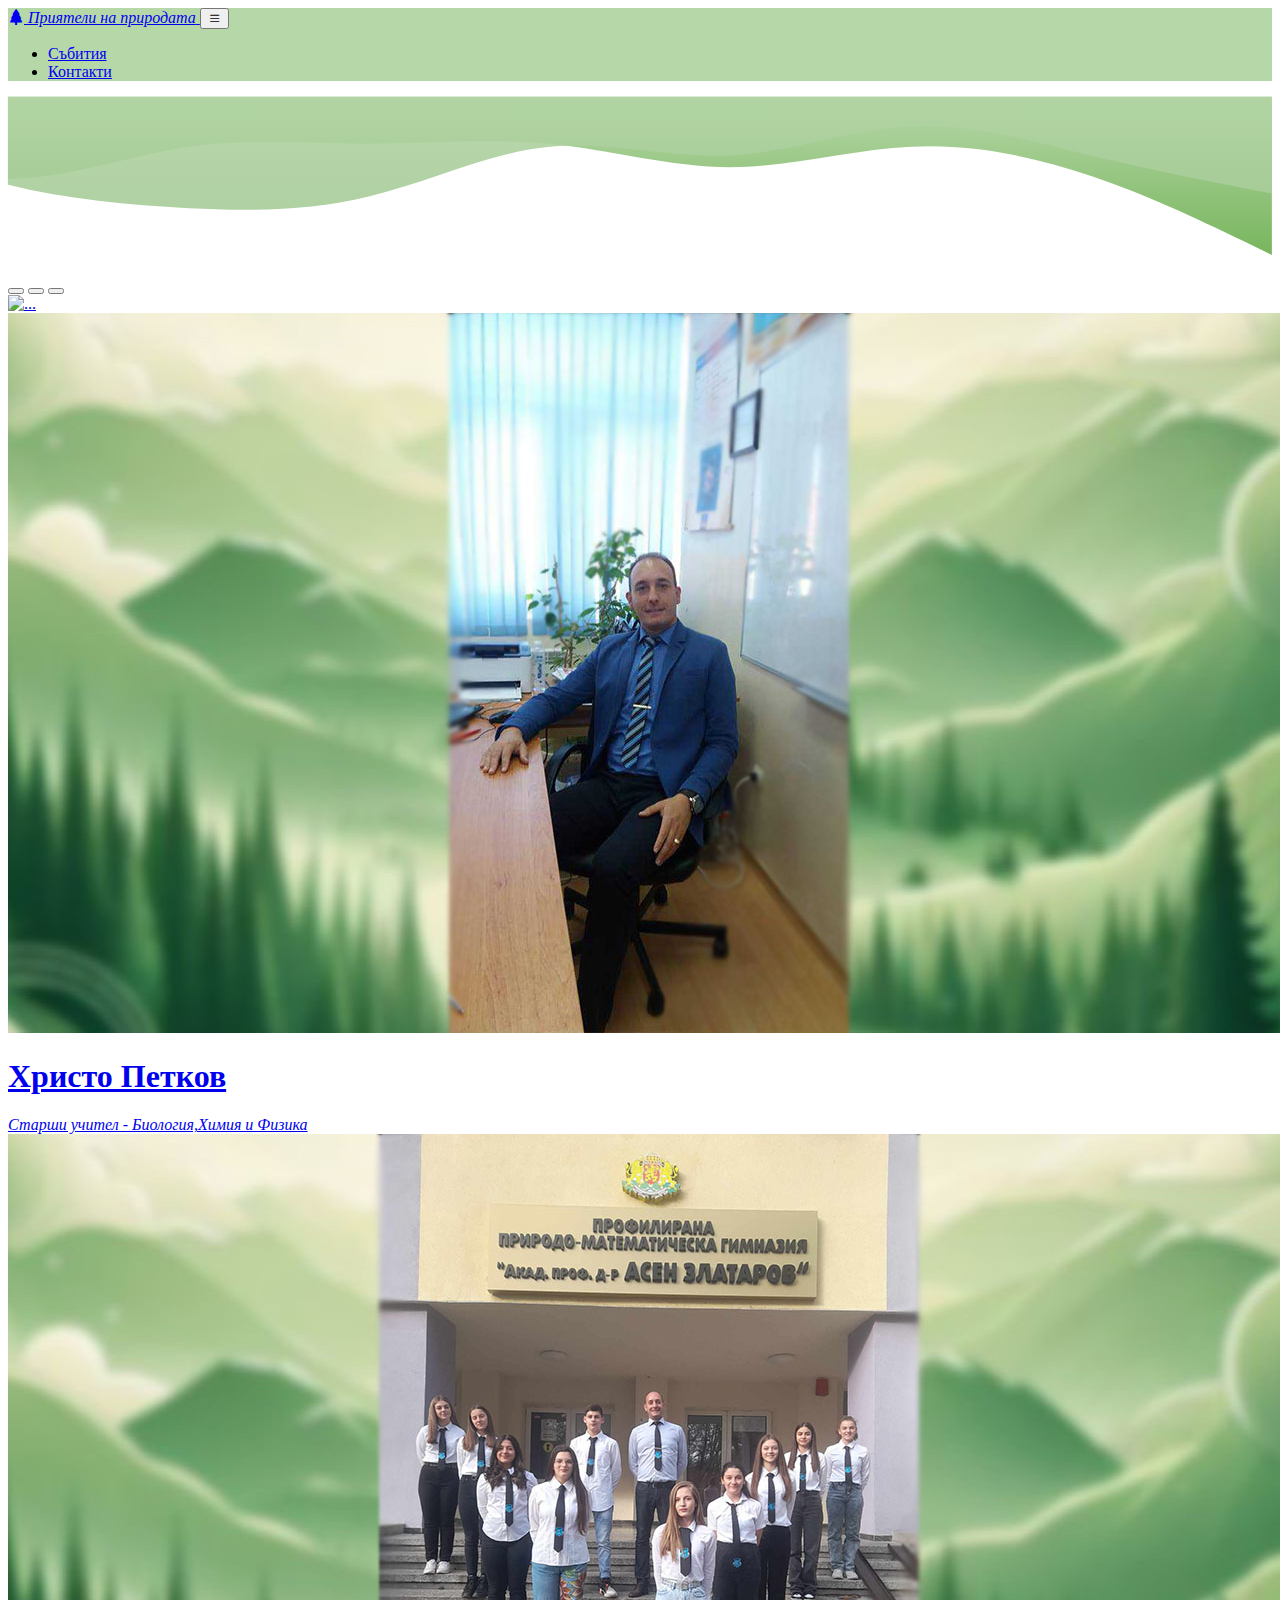
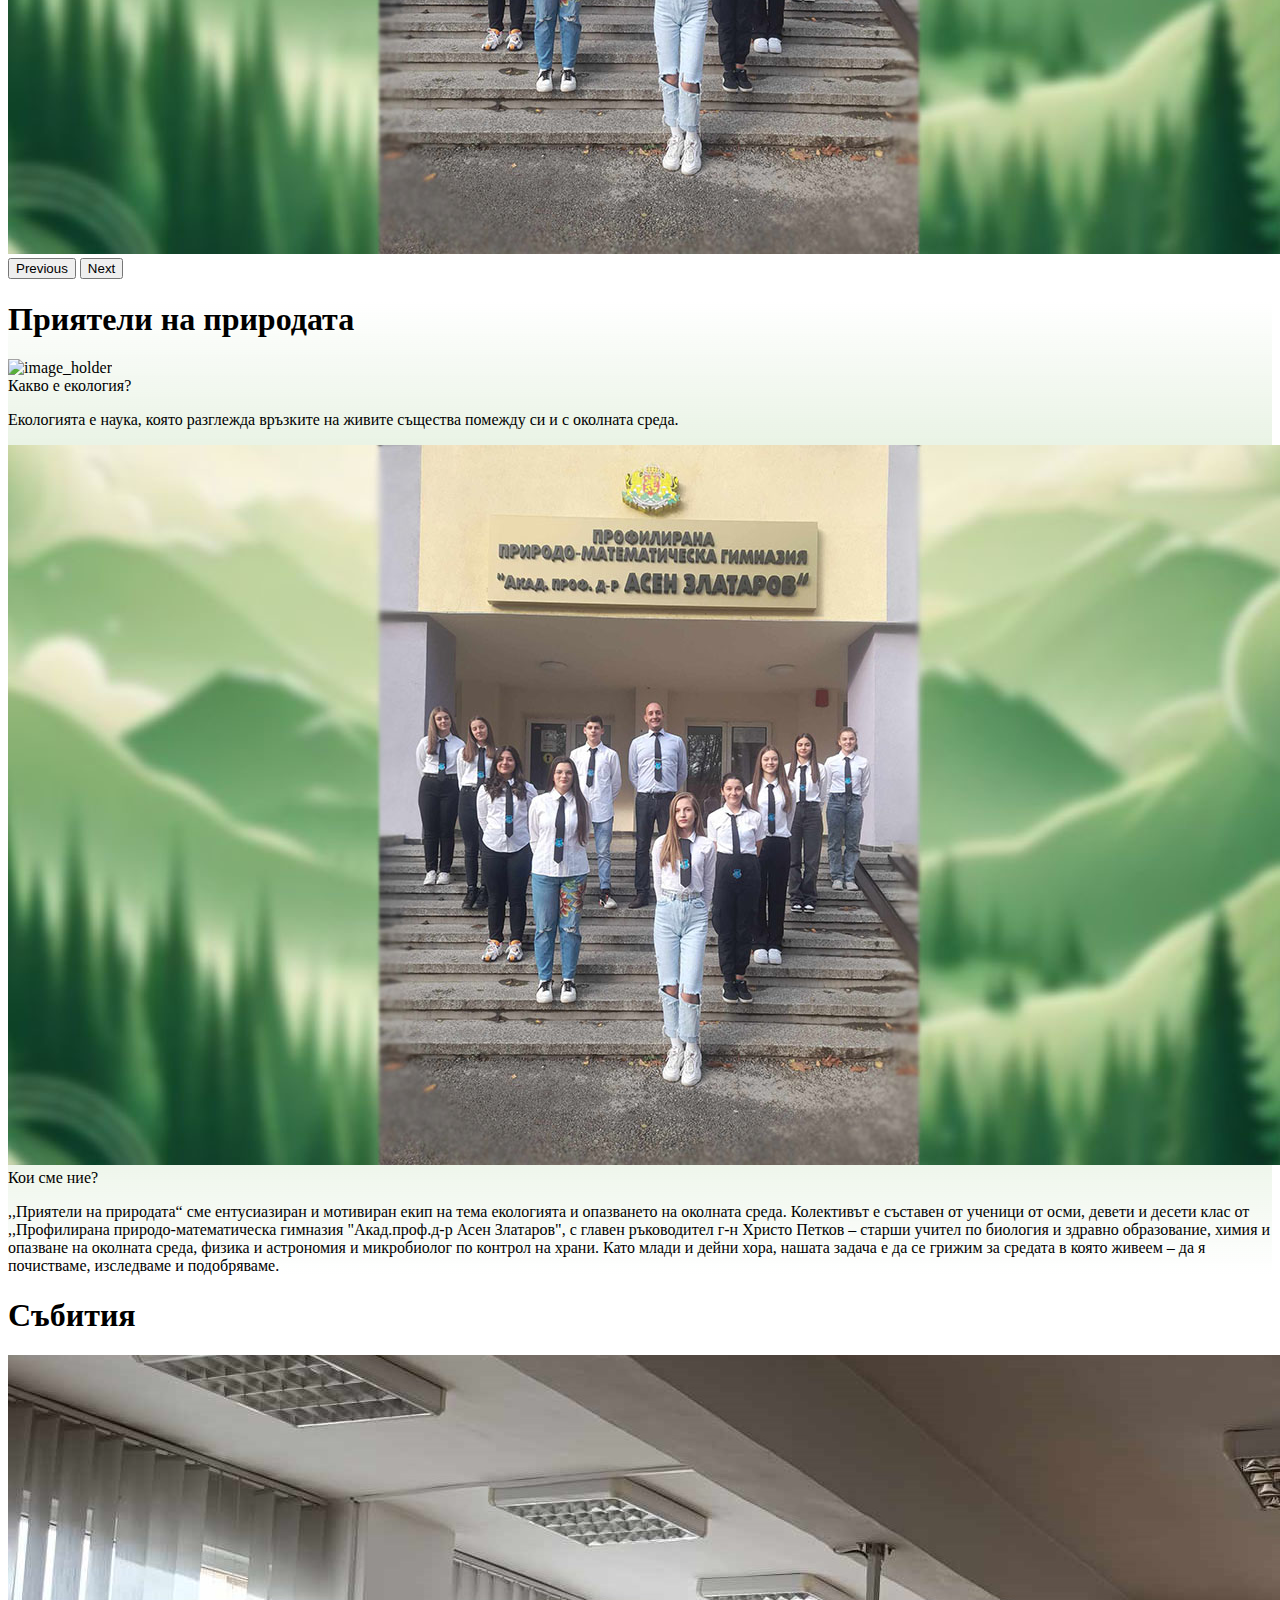
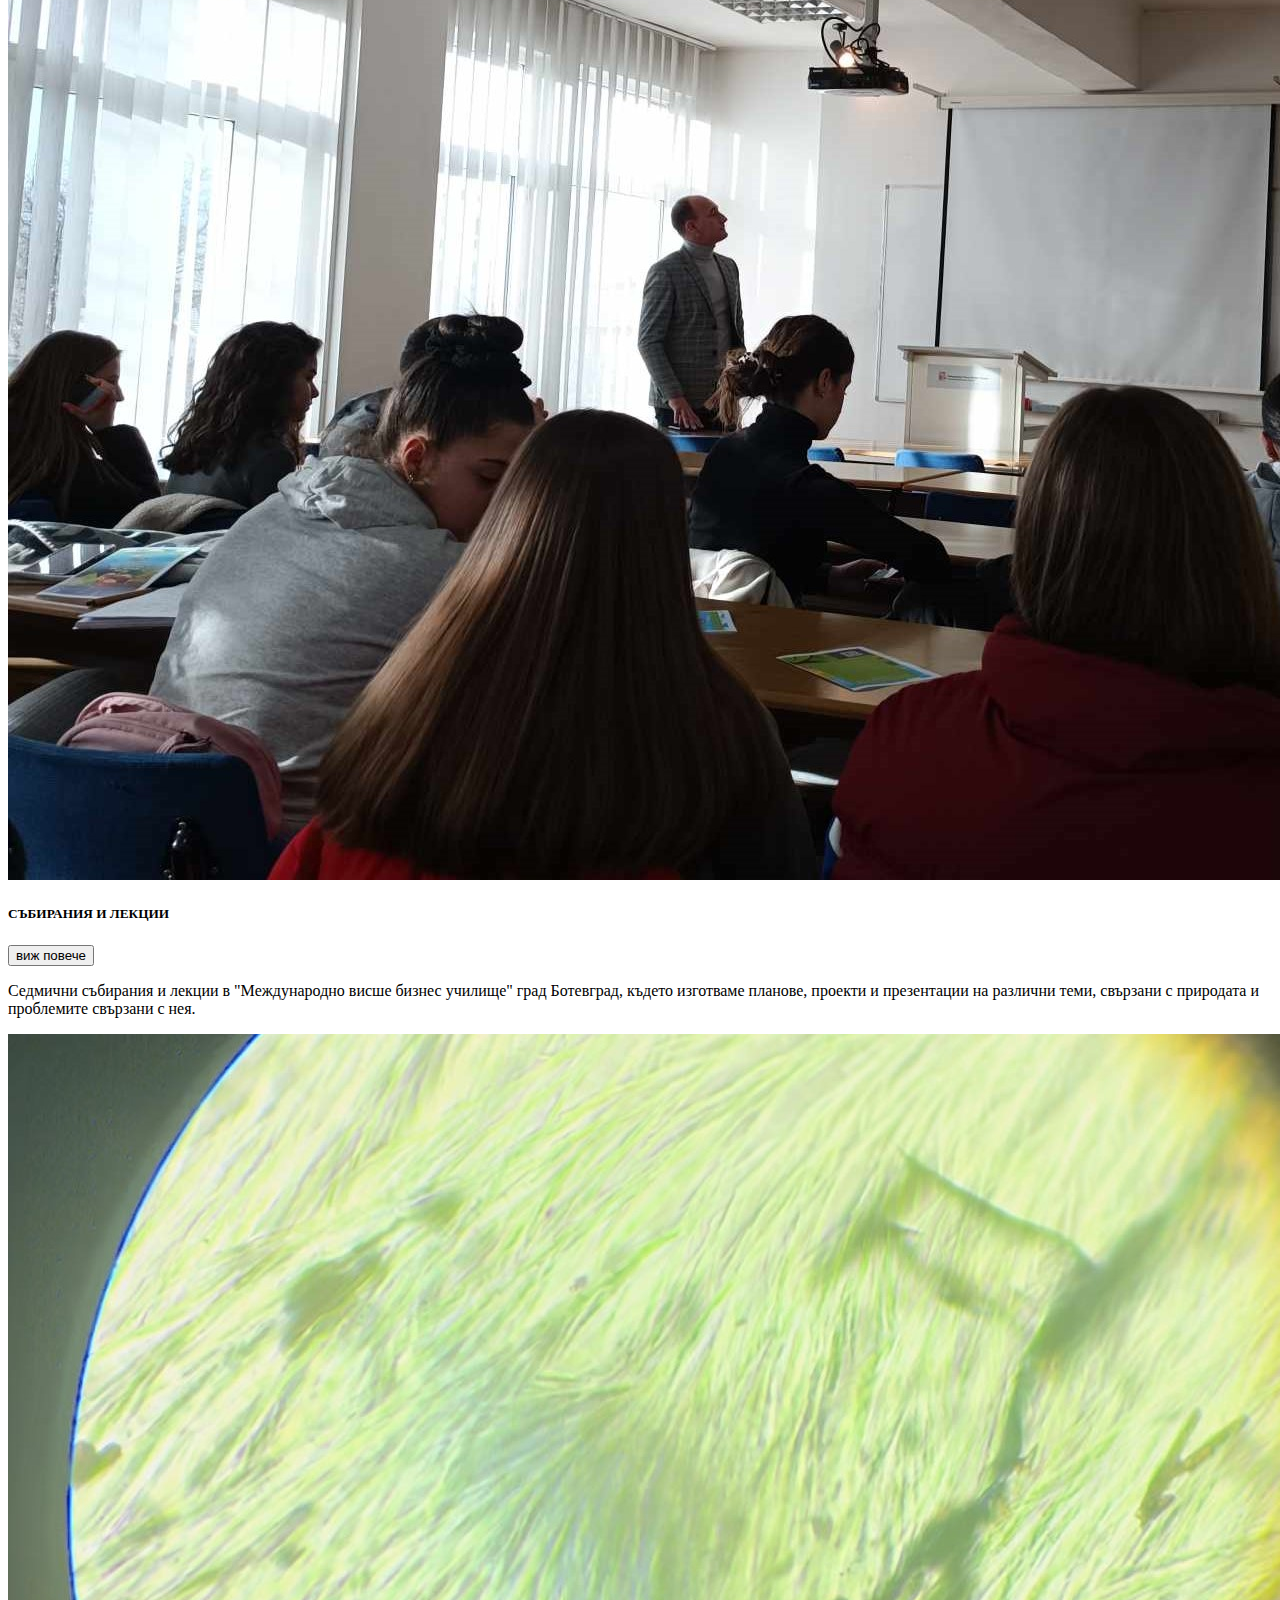
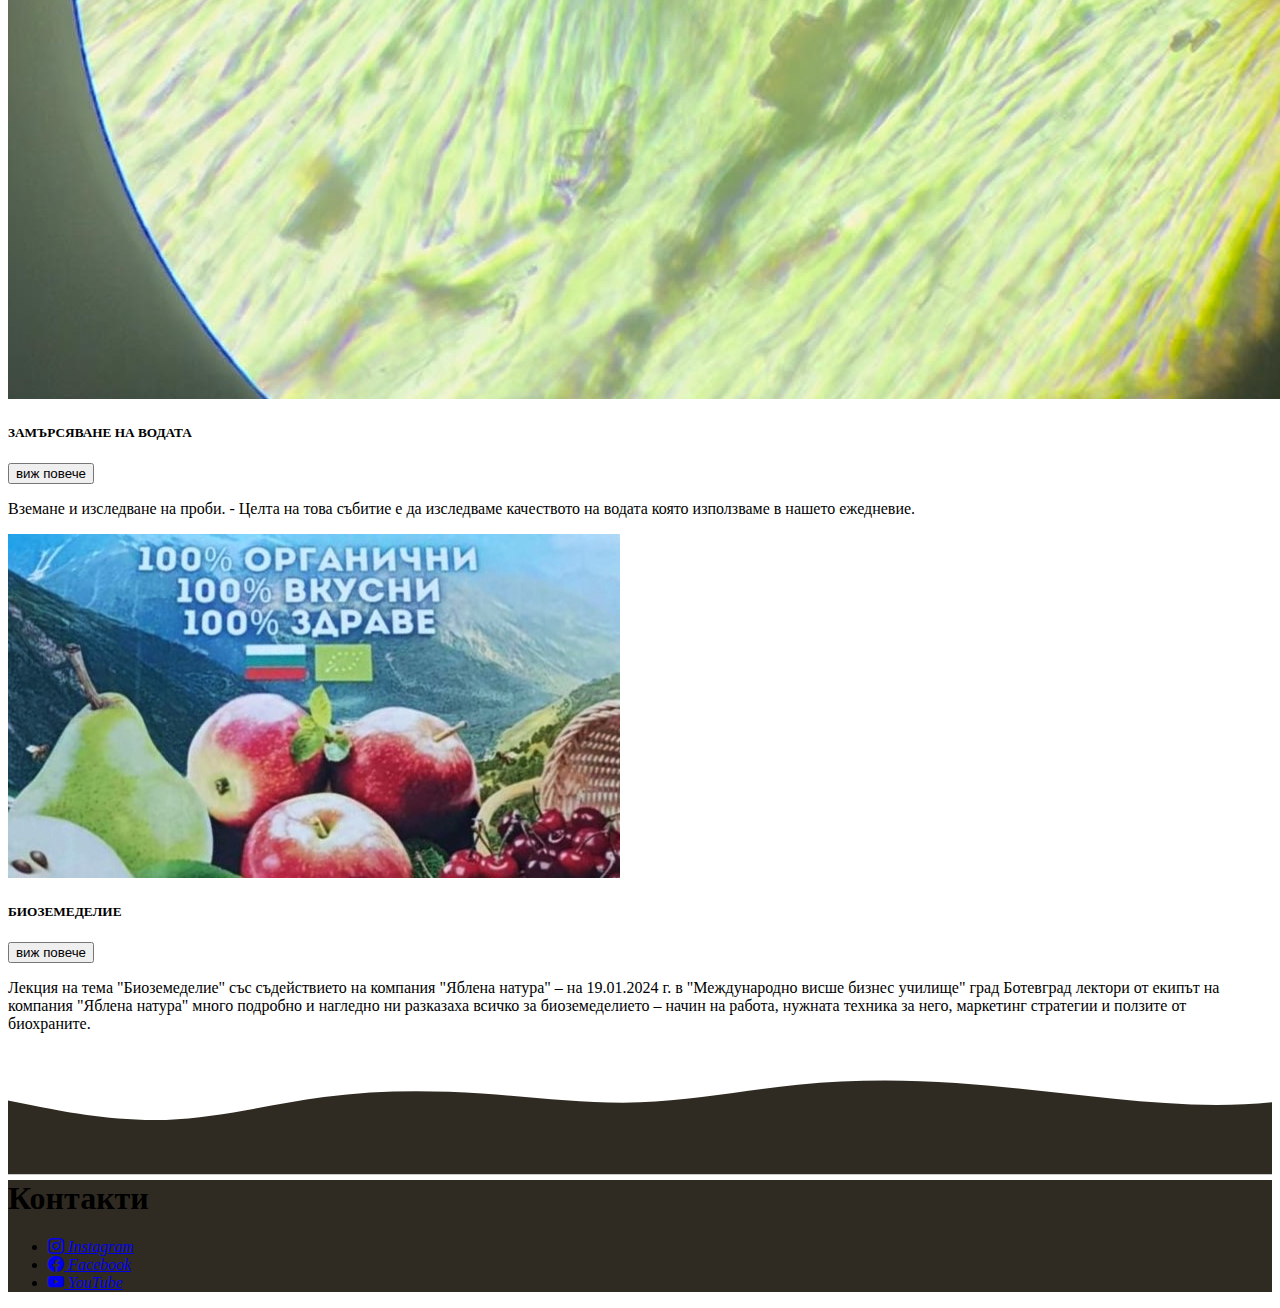
==== commit 29287181: "Събития/waves update" ====
--- a/index.html
+++ b/index.html
@@ -40,43 +40,7 @@
             </div>
         </div>
     </nav>
-    <svg version="1.1" id="Layer_1" xmlns="http://www.w3.org/2000/svg" xmlns:xlink="http://www.w3.org/1999/xlink" x="0px" y="0px"
-	 width="100%" viewBox="0 0 1144 103" enable-background="new 0 0 1144 103" xml:space="preserve">
-    <path fill="#B6D7A8" opacity="1.000000" stroke="none" 
-        d=" M1.000000,55.000000 
-        C1.000000,37.006191 1.000000,19.012381 1.000000,1.043907 
-        C382.333344,1.043907 763.666687,1.043907 1145.000000,1.043907 
-        C1145.000000,18.415199 1145.000000,35.742588 1144.599121,53.542671 
-        C1133.452393,56.359634 1122.762085,59.005711 1111.949829,60.987057 
-        C1087.342773,65.496323 1062.743652,70.131676 1038.009644,73.836784 
-        C1021.342651,76.333466 1004.471924,77.598785 987.653015,78.912689 
-        C973.833130,79.992310 959.958801,80.783829 946.102478,80.886856 
-        C928.347778,81.018867 910.585632,80.389198 892.829529,79.968269 
-        C886.732117,79.823723 880.595947,79.686218 874.560181,78.905724 
-        C860.992004,77.151184 847.443542,75.189178 833.947388,72.948601 
-        C821.143921,70.823013 808.297485,68.732132 795.693848,65.696396 
-        C785.210205,63.171291 775.120850,59.053745 764.727234,56.096893 
-        C756.350037,53.713692 747.831726,51.742920 739.281799,50.071087 
-        C727.649414,47.796516 715.925354,45.992535 704.244385,43.965115 
-        C690.969177,41.660999 677.758118,38.872692 664.409973,37.132370 
-        C647.851135,34.973434 631.210022,33.219048 614.549683,32.124748 
-        C596.233154,30.921667 577.858582,30.363918 559.501099,30.101854 
-        C546.249817,29.912683 532.984070,30.630634 519.726746,31.012192 
-        C510.299377,31.283522 500.872742,31.610197 491.450928,32.028156 
-        C487.018890,32.224766 482.579926,32.537476 478.177399,33.071960 
-        C468.134766,34.291176 458.095581,35.563019 448.086700,37.029785 
-        C436.336761,38.751698 424.575989,40.462875 412.902283,42.623722 
-        C401.838409,44.671696 391.340729,48.187462 380.779053,52.544533 
-        C361.438324,60.523289 341.087067,66.085136 321.076477,72.399055 
-        C296.603363,80.121040 271.436432,84.922028 246.145065,88.860886 
-        C230.802094,91.250389 215.285812,93.234680 199.791489,93.763847 
-        C180.900528,94.409012 161.941269,93.604607 143.029465,92.927040 
-        C125.568161,92.301430 108.174622,90.835693 91.211319,86.053642 
-        C80.184181,82.945030 68.978630,80.470703 57.944202,77.386017 
-        C51.329853,75.536964 44.715340,73.469872 38.414261,70.769562 
-        C28.726753,66.618019 19.357685,61.729107 9.745124,57.393337 
-	    C7.023875,56.165916 3.925445,55.774715 1.000000,55.000000 z"/>
-    </svg>
+    <svg id="wave" style="transform:rotate(180deg); transition: 0.3s" viewBox="0 0 1440 200" version="1.1" xmlns="http://www.w3.org/2000/svg"><defs><linearGradient id="sw-gradient-0" x1="0" x2="0" y1="1" y2="0"><stop stop-color="rgba(182, 215, 168, 1)" offset="0%"></stop><stop stop-color="rgba(112.733, 177.959, 85.061, 1)" offset="100%"></stop></linearGradient></defs><path style="transform:translate(0, 0px); opacity:1" fill="url(#sw-gradient-0)" d="M0,20L34.3,36.7C68.6,53,137,87,206,110C274.3,133,343,147,411,143.3C480,140,549,120,617,120C685.7,120,754,140,823,146.7C891.4,153,960,147,1029,146.7C1097.1,147,1166,153,1234,143.3C1302.9,133,1371,107,1440,106.7C1508.6,107,1577,133,1646,140C1714.3,147,1783,133,1851,110C1920,87,1989,53,2057,53.3C2125.7,53,2194,87,2263,90C2331.4,93,2400,67,2469,70C2537.1,73,2606,107,2674,123.3C2742.9,140,2811,140,2880,120C2948.6,100,3017,60,3086,36.7C3154.3,13,3223,7,3291,3.3C3360,0,3429,0,3497,6.7C3565.7,13,3634,27,3703,26.7C3771.4,27,3840,13,3909,30C3977.1,47,4046,93,4114,93.3C4182.9,93,4251,47,4320,36.7C4388.6,27,4457,53,4526,76.7C4594.3,100,4663,120,4731,116.7C4800,113,4869,87,4903,73.3L4937.1,60L4937.1,200L4902.9,200C4868.6,200,4800,200,4731,200C4662.9,200,4594,200,4526,200C4457.1,200,4389,200,4320,200C4251.4,200,4183,200,4114,200C4045.7,200,3977,200,3909,200C3840,200,3771,200,3703,200C3634.3,200,3566,200,3497,200C3428.6,200,3360,200,3291,200C3222.9,200,3154,200,3086,200C3017.1,200,2949,200,2880,200C2811.4,200,2743,200,2674,200C2605.7,200,2537,200,2469,200C2400,200,2331,200,2263,200C2194.3,200,2126,200,2057,200C1988.6,200,1920,200,1851,200C1782.9,200,1714,200,1646,200C1577.1,200,1509,200,1440,200C1371.4,200,1303,200,1234,200C1165.7,200,1097,200,1029,200C960,200,891,200,823,200C754.3,200,686,200,617,200C548.6,200,480,200,411,200C342.9,200,274,200,206,200C137.1,200,69,200,34,200L0,200Z"></path><defs><linearGradient id="sw-gradient-1" x1="0" x2="0" y1="1" y2="0"><stop stop-color="rgba(182, 215, 168, 1)" offset="0%"></stop><stop stop-color="rgba(166.425, 203.004, 150.906, 1)" offset="100%"></stop></linearGradient></defs><path style="transform:translate(0, 50px); opacity:0.9" fill="url(#sw-gradient-1)" d="M0,40L34.3,46.7C68.6,53,137,67,206,83.3C274.3,100,343,120,411,116.7C480,113,549,87,617,83.3C685.7,80,754,100,823,93.3C891.4,87,960,53,1029,36.7C1097.1,20,1166,20,1234,23.3C1302.9,27,1371,33,1440,50C1508.6,67,1577,93,1646,90C1714.3,87,1783,53,1851,40C1920,27,1989,33,2057,40C2125.7,47,2194,53,2263,50C2331.4,47,2400,33,2469,23.3C2537.1,13,2606,7,2674,33.3C2742.9,60,2811,120,2880,123.3C2948.6,127,3017,73,3086,60C3154.3,47,3223,73,3291,70C3360,67,3429,33,3497,43.3C3565.7,53,3634,107,3703,136.7C3771.4,167,3840,173,3909,153.3C3977.1,133,4046,87,4114,60C4182.9,33,4251,27,4320,36.7C4388.6,47,4457,73,4526,80C4594.3,87,4663,73,4731,66.7C4800,60,4869,60,4903,60L4937.1,60L4937.1,200L4902.9,200C4868.6,200,4800,200,4731,200C4662.9,200,4594,200,4526,200C4457.1,200,4389,200,4320,200C4251.4,200,4183,200,4114,200C4045.7,200,3977,200,3909,200C3840,200,3771,200,3703,200C3634.3,200,3566,200,3497,200C3428.6,200,3360,200,3291,200C3222.9,200,3154,200,3086,200C3017.1,200,2949,200,2880,200C2811.4,200,2743,200,2674,200C2605.7,200,2537,200,2469,200C2400,200,2331,200,2263,200C2194.3,200,2126,200,2057,200C1988.6,200,1920,200,1851,200C1782.9,200,1714,200,1646,200C1577.1,200,1509,200,1440,200C1371.4,200,1303,200,1234,200C1165.7,200,1097,200,1029,200C960,200,891,200,823,200C754.3,200,686,200,617,200C548.6,200,480,200,411,200C342.9,200,274,200,206,200C137.1,200,69,200,34,200L0,200Z"></path></svg>
     
 
     <!-- image slider -->
@@ -134,7 +98,7 @@
                 </div>
                 <div class="col-sm-12 col-lg-6 order-lg-1">
                     <div class="h3 text-center fw-bold">Какво е екология?</div>
-                    <p class="text-center fs-5">Изследването на връзките между всички живи организми, включително хората и тяхната физическа среда, се нарича екология. Екологията като цяло изследва жизненоважните връзки между растенията и животните и света около тях. Той също така предоставя информация за ползите от екосистемите и как земните ресурси могат да бъдат използвани за поддържане на околната среда здрава за бъдещите поколения.</p>
+                    <p class="text-center fs-5">Екологията е наука, която разглежда връзките на живите същества помежду си и с околната среда.</p>
                 </div>
             </div>
         </div>
@@ -145,7 +109,7 @@
                 </div>
                 <div class="col-sm-12 col-lg-6 order-lg-2">
                     <div class="h3 text-center fw-bold">Кои сме ние?</div>
-                    <p class="text-center fs-5">Lorem ipsum, dolor sit amet consectetur porro, numquam unde corporis magnam ex doloremque? Dolorem eius ab perferendis deserunt pariatur laboriosam, recusandae corrupti? Consequatur sint distinctio optio eius quo omnis accusantium mollitia porro unde molestiae tempora est voluptatibus magni repudiandae voluptas quidem, saepe necessitatibus cupiditate, culpa dignissimos aut corrupti! Vitae porro consequuntur rerum dolor, nobis rem excepturi minima mollitia sunt asperiores assumenda corporis ut quis odit, autem nam sit, pariatur nihil nisi ex animi? Ea incidunt optio alias perferendis architecto veniam accusamus voluptatibus. Vitae iure nesciunt rem cumque, veritatis recusandae dolores, ut harum numquam sit magnam ab reprehenderit placeat perspiciatis.</p>
+                    <p class="text-center fs-5">,,Приятели на природата“ сме ентусиазиран и мотивиран екип на тема екологията и опазването на околната среда. Колективът е съставен от ученици от осми, девети и десети клас от ,,Профилиранa природо-математическа гимназия "Акад.проф.д-р Асен Златаров", с главен ръководител г-н  Христо Петков – старши учител по биология и здравно образование, химия и опазване на околната среда, физика и астрономия и микробиолог по контрол на храни.  Като млади и дейни хора, нашата задача е да се грижим за средата в която живеем – да я почистваме, изследваме и подобряваме.</p>
                 </div>
             </div>
         </div>
@@ -157,64 +121,89 @@
             <div class="d-flex justify-content-center mt-4 p-1 border-bottom border-2 border-success">
                 <h1 class="text-center">Събития</h1>
             </div>
-        </div>              
+        </div>
         <div class="container-lg my-5 py-1 text-center">
             <div class="row justify-content-center">
                 <div class="col-lg-4 col-md-6 col-12">
                     <div class="card shadow p-1 mb-5 bg-body rounded">
-                        <img src="/assets/image_holder.png" alt="" class="card-img-top">
+                        <img src="/assets/pres/lekciq.jpg" alt="" class="card-img-top">
                         <div class="card-body">
-                            <h5 class="card-title">Lorem ipsum dolor sit.</h5>
-                            <p class="card-text">Lorem ipsum dolor sit amet, consectetur adipisicing elit. Vel praesentium, alias vitae quibusdam omnis voluptatum deleniti. Aliquid, iure quae. Ea a odio dolore, voluptatem deleniti suscipit esse cum modi obcaecati!</p>
+                            <h5 class="card-title">СЪБИРАНИЯ И ЛЕКЦИИ</h5>
+                            <button class="btn mb-2" type="button" data-bs-toggle="collapse"
+                                data-bs-target="#collapseExample1" aria-expanded="false" aria-controls="collapseExample1">
+                                виж повече
+                            </button>
+                            <div class="collapse" id="collapseExample1">
+                                <div class="card card-body">
+                                    <p class="card-text">Седмични събирания и лекции в "Международно висше бизнес училище" град Ботевград, където изготваме планове, проекти и презентации на различни теми, свързани с природата и проблемите свързани с нея.</p>
+                                </div>
+                            </div>
                         </div>
                     </div>
                 </div>
                 <div class="col-lg-4 col-md-6 col-12">
                     <div class="card shadow p-1 mb-5 bg-body rounded">
-                        <img src="/assets/image_holder.png" alt="" class="card-img-top">
+                        <img src="/assets/water/water_resurch_yellow.jpg" alt="" class="card-img-top">
                         <div class="card-body">
-                            <h5 class="card-title">Lorem ipsum dolor sit.</h5>
-                            <p class="card-text">Lorem ipsum dolor sit amet, consectetur adipisicing elit. Vel praesentium, alias vitae quibusdam omnis voluptatum deleniti. Aliquid, iure quae. Ea a odio dolore, voluptatem deleniti suscipit esse cum modi obcaecati!</p>
+                            <h5 class="card-title">ЗАМЪРСЯВАНЕ НА ВОДАТА</h5>
+                            <button class="btn mb-2" type="button" data-bs-toggle="collapse"
+                                data-bs-target="#collapseExample2" aria-expanded="false" aria-controls="collapseExample2">
+                                виж повече
+                            </button>
+                            <div class="collapse" id="collapseExample2">
+                                <div class="card card-body">
+                                    <p class="card-text">Вземане и изследване на проби. - Целта на това събитие е да изследваме качеството на водата която използваме в нашето ежедневие.</p>
+                                </div>
+                            </div>
                         </div>
                     </div>
                 </div>
                 <div class="col-lg-4 col-md-6 col-12">
                     <div class="card shadow p-1 mb-5 bg-body rounded">
-                        <img src="/assets/image_holder.png" alt="" class="card-img-top">
+                        <img src="/assets/pres/frutita_front.jpg" alt="" class="card-img-top">
                         <div class="card-body">
-                            <h5 class="card-title">Lorem ipsum dolor sit.</h5>
-                            <p class="card-text">Lorem ipsum dolor sit amet, consectetur adipisicing elit. Vel praesentium, alias vitae quibusdam omnis voluptatum deleniti. Aliquid, iure quae. Ea a odio dolore, voluptatem deleniti suscipit esse cum modi obcaecati!</p>
+                            <h5 class="card-title">БИОЗЕМЕДЕЛИЕ</h5>
+                            <button class="btn mb-2" type="button" data-bs-toggle="collapse"
+                                data-bs-target="#collapseExample3" aria-expanded="false" aria-controls="collapseExample3">
+                                виж повече
+                            </button>
+                            <div class="collapse" id="collapseExample3">
+                                <div class="card card-body">
+                                    <p class="card-text">Лекция на тема "Биоземеделие" със съдействието на компания "Яблена натура" – на 19.01.2024 г. в "Международно висше бизнес училище" град Ботевград лектори от екипът на компания "Яблена натура" много подробно и нагледно ни разказаха всичко за биоземеделието – начин на работа, нужната техника за него, маркетинг стратегии и ползите от биохраните.</p>
+                                </div>
+                            </div>
                         </div>
                     </div>
                 </div>
             </div>
         </div>
-    </section>
+    </section>    
 
 
     <!-- footer -->
     <section id="contact">
-        <footer class="mt-4">
-            <div class="bg_background_fot">
+        <svg id="wave1" style="transform:translate(0, 20px) rotate(0deg); transition: 0.3s" viewBox="0 0 1440 120" version="1.1" xmlns="http://www.w3.org/2000/svg"><defs><linearGradient id="second-gradient" x1="0" x2="0" y1="1" y2="0"><stop stop-color="rgba(48, 43, 34, 1)" offset="0%"></stop><stop stop-color="rgba(48, 43, 34, 1)" offset="100%"></stop></linearGradient></defs><path style="transform:translate(0, 0px); opacity:1" fill="url(#second-gradient)" d="M0,36L30,42C60,48,120,60,180,58C240,56,300,40,360,32C420,24,480,24,540,28C600,32,660,40,720,38C780,36,840,24,900,18C960,12,1020,12,1080,16C1140,20,1200,28,1260,34C1320,40,1380,44,1440,38C1500,32,1560,16,1620,10C1680,4,1740,8,1800,18C1860,28,1920,44,1980,54C2040,64,2100,68,2160,58C2220,48,2280,24,2340,20C2400,16,2460,32,2520,42C2580,52,2640,56,2700,48C2760,40,2820,20,2880,14C2940,8,3000,16,3060,24C3120,32,3180,40,3240,40C3300,40,3360,32,3420,24C3480,16,3540,8,3600,4C3660,0,3720,0,3780,10C3840,20,3900,40,3960,40C4020,40,4080,20,4140,12C4200,4,4260,8,4290,10L4320,12L4320,120L4290,120C4260,120,4200,120,4140,120C4080,120,4020,120,3960,120C3900,120,3840,120,3780,120C3720,120,3660,120,3600,120C3540,120,3480,120,3420,120C3360,120,3300,120,3240,120C3180,120,3120,120,3060,120C3000,120,2940,120,2880,120C2820,120,2760,120,2700,120C2640,120,2580,120,2520,120C2460,120,2400,120,2340,120C2280,120,2220,120,2160,120C2100,120,2040,120,1980,120C1920,120,1860,120,1800,120C1740,120,1680,120,1620,120C1560,120,1500,120,1440,120C1380,120,1320,120,1260,120C1200,120,1140,120,1080,120C1020,120,960,120,900,120C840,120,780,120,720,120C660,120,600,120,540,120C480,120,420,120,360,120C300,120,240,120,180,120C120,120,60,120,30,120L0,120Z"></path></svg>
+        <footer class="mt-0">
+            <div class="bg_background_fot pt-1">
                 <div class="container-sm">
-                    <!-- <div class="d-flex justify-content-center mt-4 p-1">
+                    <div class="d-flex text-white justify-content-center mt-4">
                         <h1 class="text-center">Контакти</h1>
-                    </div> -->
+                    </div>
                 </div> 
                 <ul class="container-lg p-5 mb-0 list-unstyled d-flex flex-column flex-md-row justify-content-center">
                     <li class="me-md-3 mb-2">
                         <a href="https://www.instagram.com/krisi.petroff/" class="text-light text-decoration-none fs-4">
-                            <i class="bi bi-instagram"></i> Instagram
+                            <i class="bi bi-instagram instagram"> Instagram</i>
                         </a>
                     </li>
                     <li class="mb-2">
-                        <a href="https://www.facebook.com/profile.php?id=100009610440693" class="text-light text-decoration-none fs-4">
-                            <i class="bi bi-facebook"></i> Facebook
+                        <a href="https://www.facebook.com/profile.php?id=100009610440693"target="_blank"class="text-light text-decoration-none fs-4">
+                            <i class="bi bi-facebook facebook"> Facebook</i> 
                         </a>
                     </li>
                     <li class="ms-md-3">
                         <a href="https://www.youtube.com/watch?v=xvFZjo5PgG0&ab_channel=Duran" class="text-light text-decoration-none fs-4">
-                            <i class="bi bi-youtube"></i> YouTube
+                            <i class="bi bi-youtube youtube"> YouTube</i> 
                         </a>
                     </li>
                 </ul>
--- a/style.css
+++ b/style.css
@@ -4,11 +4,11 @@
 
 .bg_custom_green {
     /* background: linear-gradient(to bottom, #ffffff, #ffffff, #ffffff, #ffffff, #ffffff, #ffffff, #ffffff, #ffffff, #d1e7dd); */
-    background-color: #b6d7a8;
+    background-color: rgb(182, 215, 168);
 }
 
 .bg_custom_orange{
-    background-color: #f9cb9c;
+    background-color: rgb(249, 203, 156);
 }
 
 .text-orange{
@@ -22,3 +22,14 @@
 .nav-item .nav-link {
     border-width: 2px;
 }
+
+.instagram:hover { color: rgb(	208, 0, 208) !important; }
+
+.facebook:hover { color: rgb(0, 0, 255) !important; }
+
+.youtube:hover { color: rgb(255, 0, 0) !important; }
+
+.container-lg ul {
+    margin: 0 !important;
+    padding: 0 !important;
+  }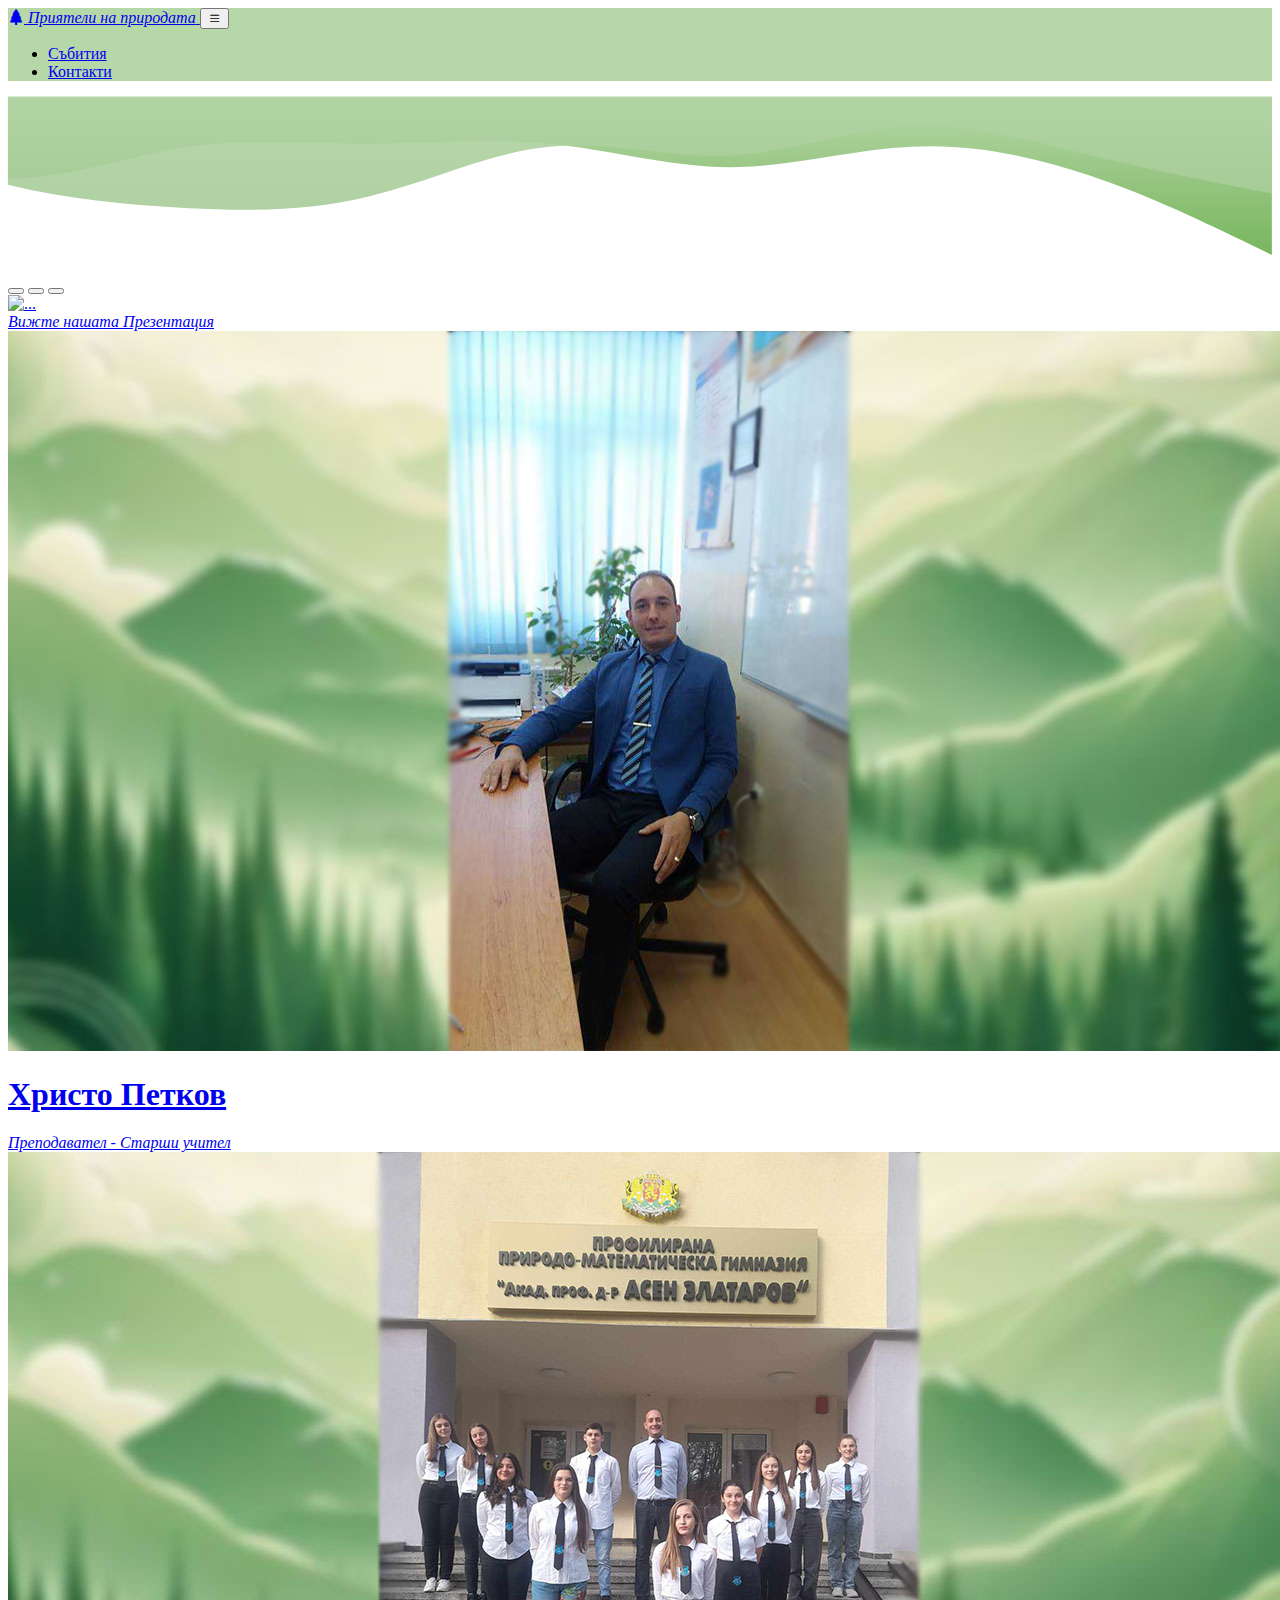
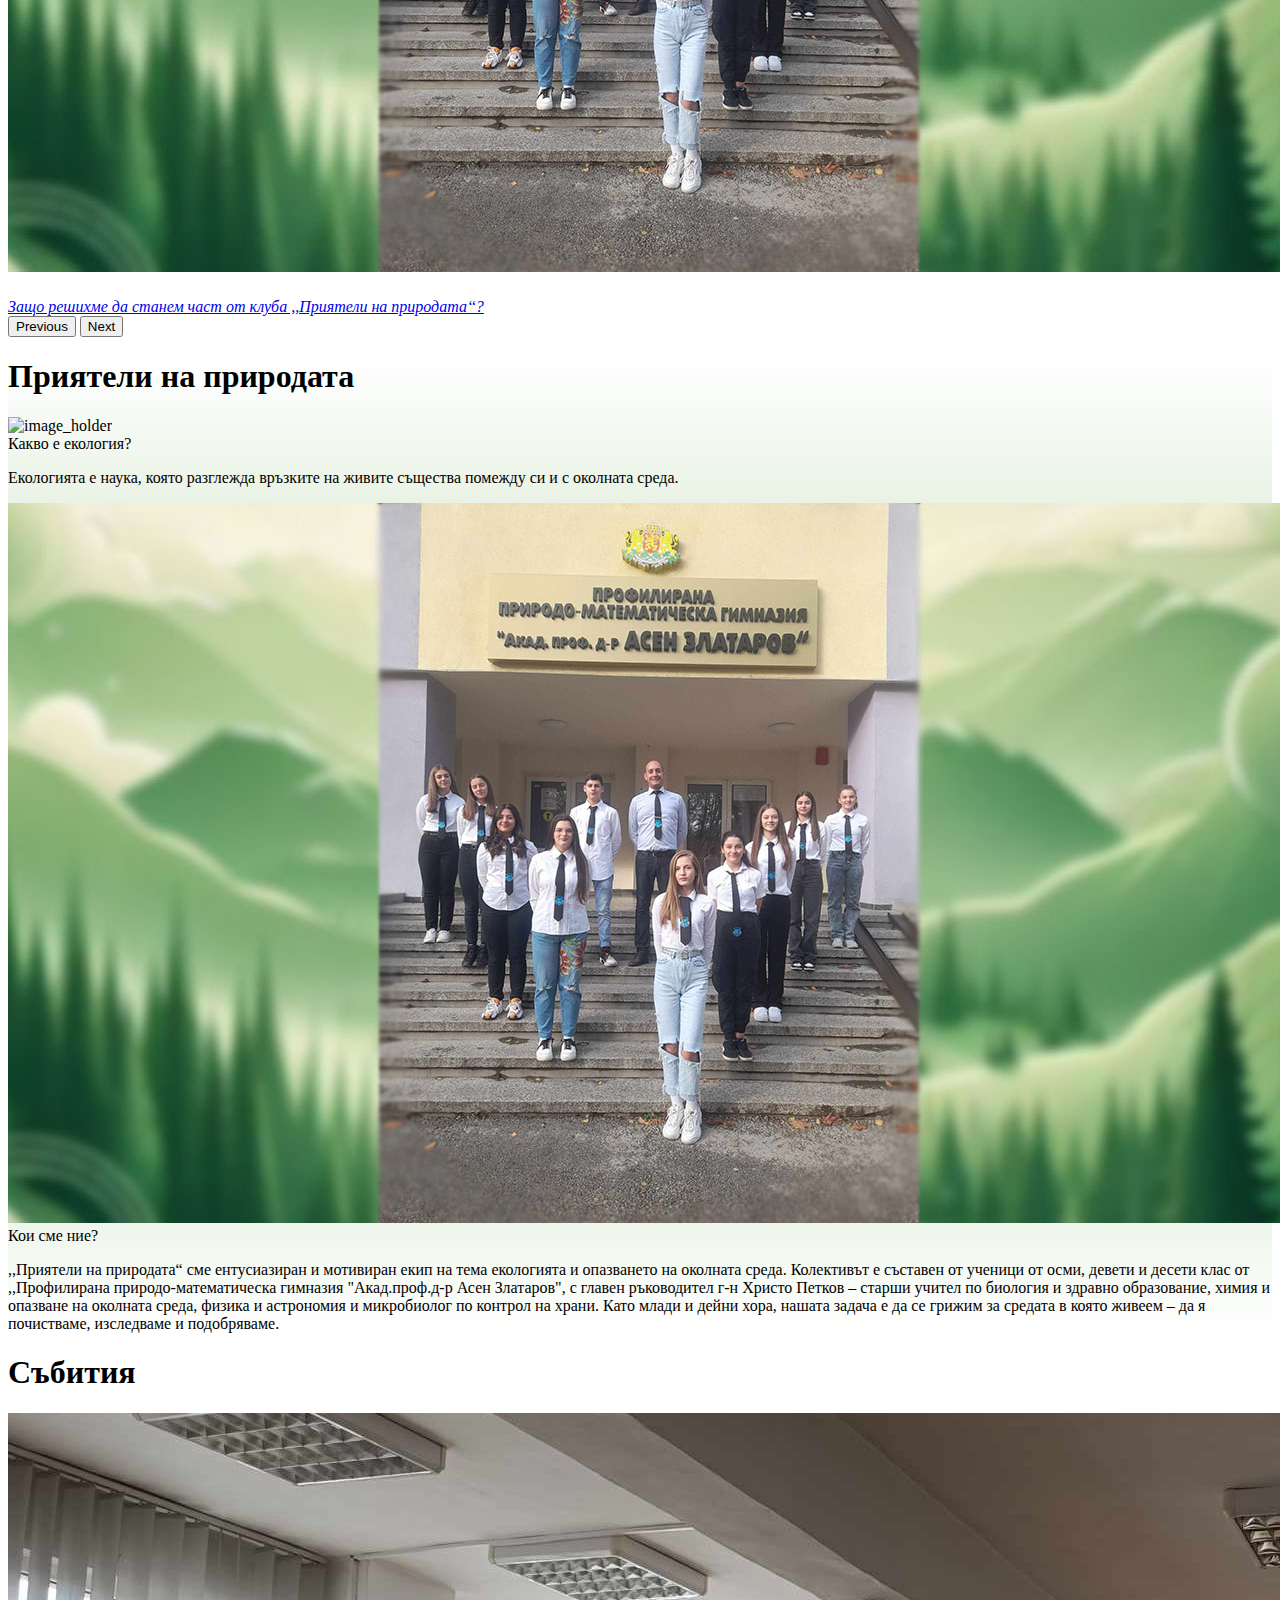
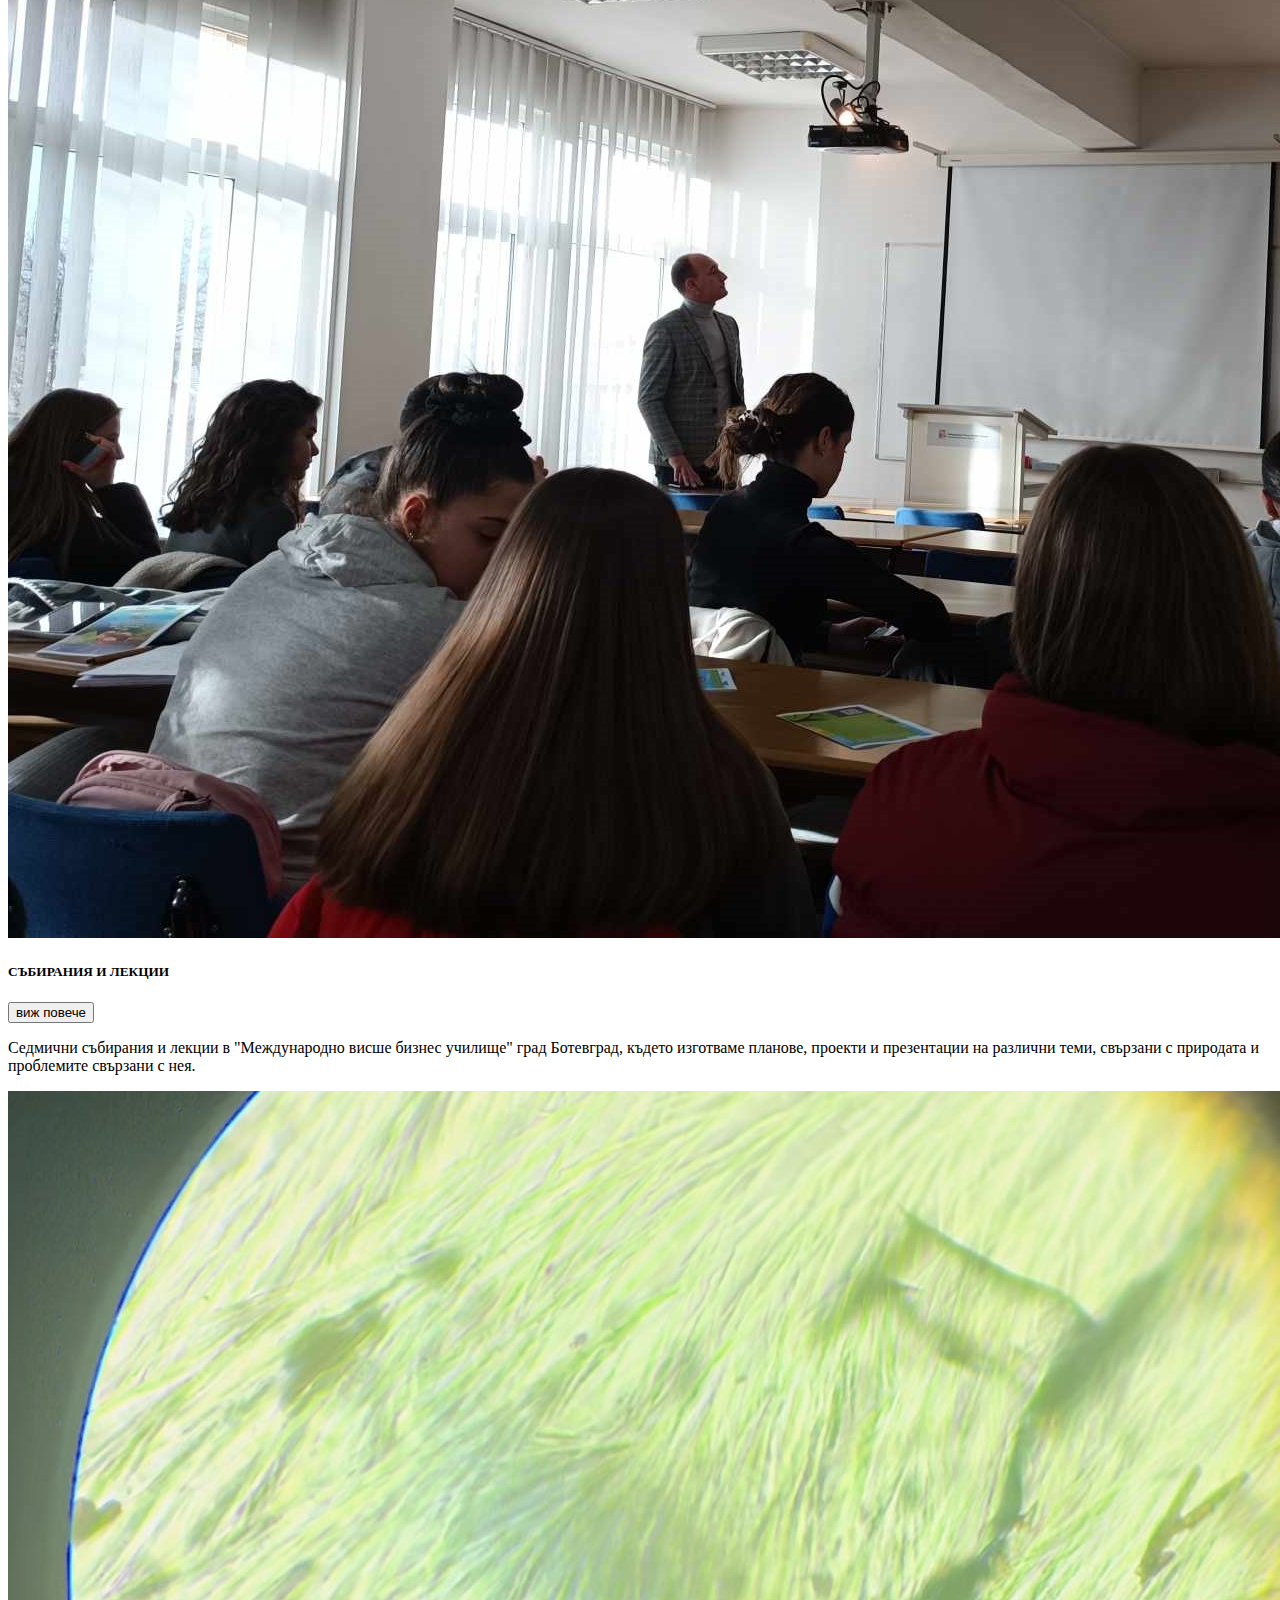
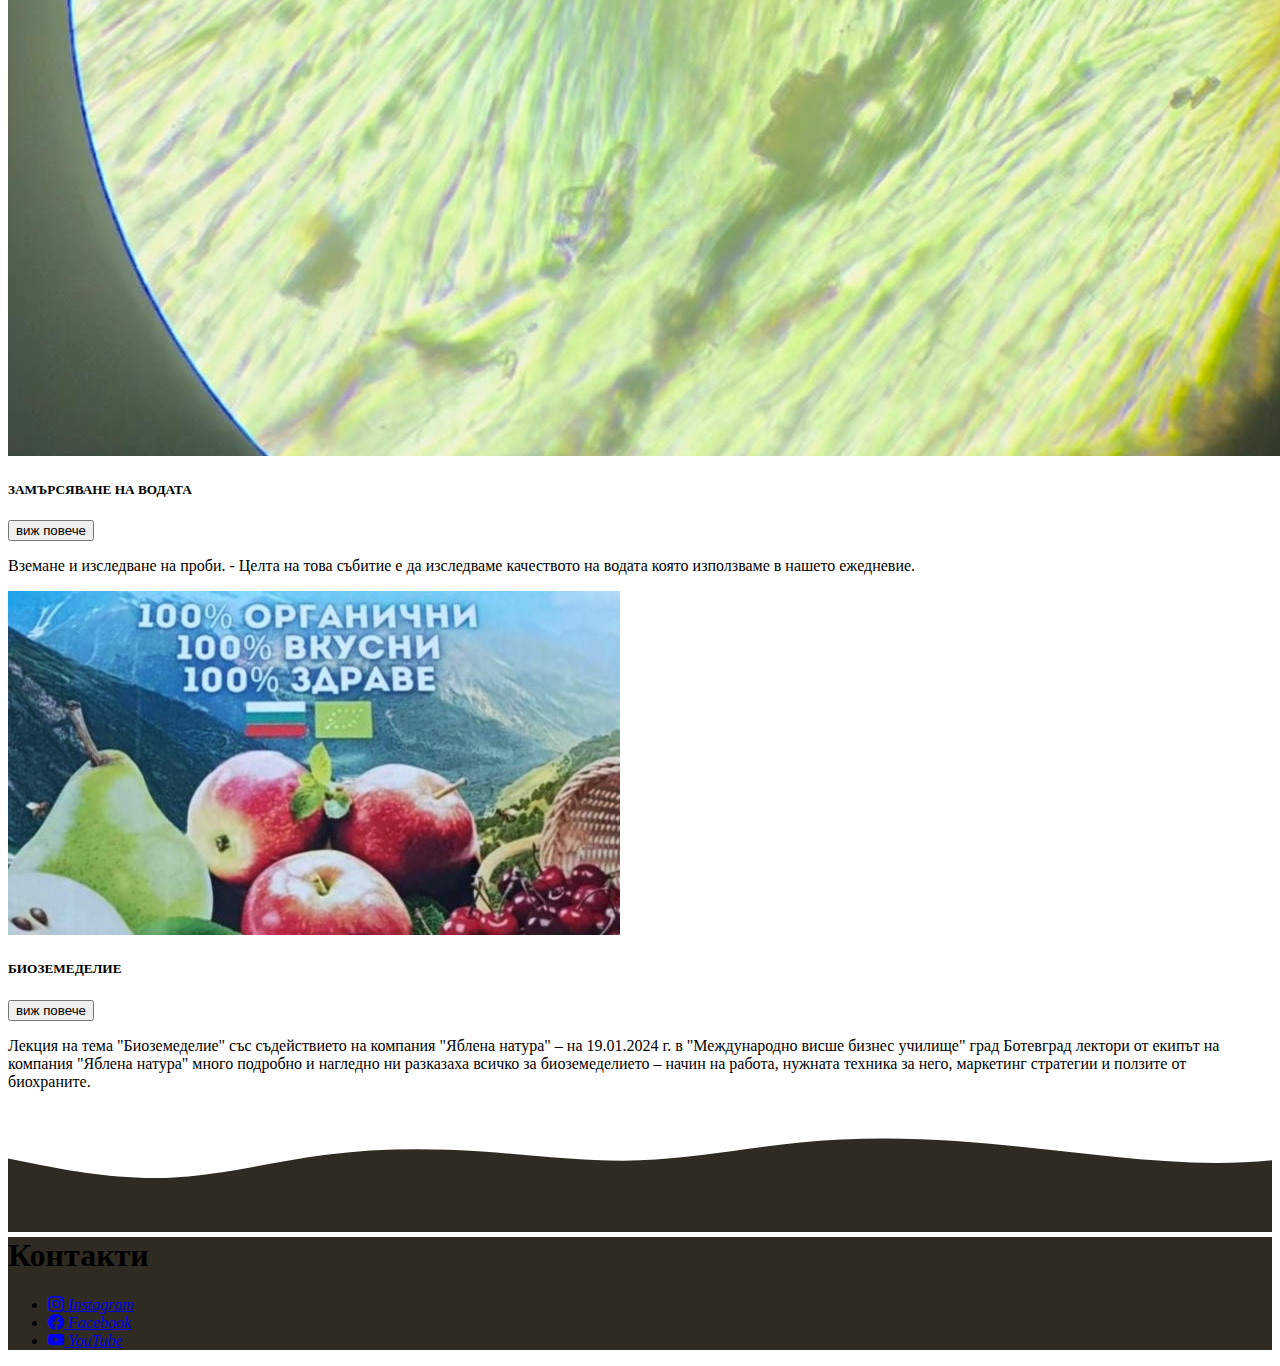
==== commit e7ea6822: "us.html" ====
--- a/index.html
+++ b/index.html
@@ -3,13 +3,12 @@
 <head>
     <meta charset="UTF-8">
     <meta name="viewport" content="width=device-width, initial-scale=1.0">
+    <title>Приятели на природата</title>
     <!-- Bootstrap CSS -->
-    <link href="https://cdn.jsdelivr.net/npm/bootstrap@5.0.2/dist/css/bootstrap.min.css" rel="stylesheet" integrity="sha384-EVSTQN3/azprG1Anm3QDgpJLIm9Nao0Yz1ztcQTwFspd3yD65VohhpuuCOmLASjC" crossorigin="anonymous">
+    <link href="https://cdn.jsdelivr.net/npm/bootstrap@5.3.2/dist/css/bootstrap.min.css" rel="stylesheet" integrity="sha384-T3c6CoIi6uLrA9TneNEoa7RxnatzjcDSCmG1MXxSR1GAsXEV/Dwwykc2MPK8M2HN" crossorigin="anonymous">
     <!-- Bootstrap icons -->
     <link rel="stylesheet" href="https://cdn.jsdelivr.net/npm/bootstrap-icons@1.11.1/font/bootstrap-icons.css">
     <link rel="stylesheet" href="style.css">
-    
-    <title>Приятели на природата</title>
 </head>
 
 <!-- body -->
@@ -44,32 +43,37 @@
     
 
     <!-- image slider -->
-    <div id="carouselCaptions" class="carousel slide container-lg my-5 py-1">
+    <div id="carouselCaptions" class="carousel slide container-lg my-5 py-1" data-bs-theme="dark">
         <div class="carousel-indicators">
           <button type="button" data-bs-target="#carouselCaptions" data-bs-slide-to="0" class="active" aria-current="true" aria-label="Slide 1"></button>
           <button type="button" data-bs-target="#carouselCaptions" data-bs-slide-to="1" aria-label="Slide 2"></button>
           <button type="button" data-bs-target="#carouselCaptions" data-bs-slide-to="2" aria-label="Slide 3"></button>
         </div>
-        <div class="carousel-inner bg-body rounded shadow">
+        <div class="carousel-inner bg-body rounded shadow filter">
             <div class="carousel-item active">
-                <a href="/Ecology.pdf" class="text-light text-decoration-none fs-4">
-                    <img src="/assets/Prezentacion.png" class="d-block w-100 h-50" alt="...">
+                <a href="Ecology.pdf" class="text-light text-decoration-none fs-4">
+                    <img src="assets/Prezentacion.jpg" class="d-block w-100 h-50" alt="...">
                     <div class="carousel-caption d-none d-md-block">  
-                    </a>
-                </div>
+                        <i class="text-dark bg-white opacity-100">Вижте нашата Презентация</i>  
+                    </div>
+                </a>
             </div>
             <div class="carousel-item">
-                <a href="/teacher.html" class="text-light text-decoration-none fs-4">
-                    <img src="/assets/teacher-bg.jpg" class="d-block w-100 h-50" alt="...">
+                <a href="teacher.html" class="text-light text-decoration-none fs-4">
+                    <img src="assets/teacher-bg.jpg" class="d-block w-100 h-50" alt="...">
                     <div class="carousel-caption d-none d-md-block">
-                    <h1>Христо Петков</h1>
-                        <i class="">Старши учител - Биология,Химия и Физика</i>  
-                    </a>
-                </div>
+                        <h1 class="text-white">Христо Петков</h1>
+                        <i class="text-white">Преподавател - Старши учител</i>  
+                    </div>
+                </a>
             </div>
             <div class="carousel-item">
-                <a href="/teacher.html" class="text-light text-decoration-none fs-4">
-                    <img src="/assets/us.jpg" class="d-block w-100 h-50" alt="...">
+                <a href="us.html" class="text-light text-decoration-none fs-4">
+                    <img src="assets/us.jpg" class="d-block w-100 h-50" alt="...">
+                    <div class="carousel-caption d-none d-md-block">
+                        <h1 class="text-white"></h1>
+                        <i class="text-white">Защо решихме да станем част от клуба ,,Приятели на природата‘‘?</i>  
+                    </div>
                 </a>
             </div>
         </div>
@@ -94,7 +98,7 @@
         <div class="container-lg my-5 py-1">
             <div class="row justify-content-center align-items-center">
                 <div class="col-sm-12 col-lg-6 text-center order-lg-2">
-                    <img src="/assets/2183.jpg" class="img-fluid img-thumbnail shadow p-1 mb-5 bg-body rounded-3 " alt="image_holder">
+                    <img src="assets/2183.jpg" class="img-fluid img-thumbnail shadow p-1 mb-5 bg-body rounded-3 " alt="image_holder">
                 </div>
                 <div class="col-sm-12 col-lg-6 order-lg-1">
                     <div class="h3 text-center fw-bold">Какво е екология?</div>
@@ -105,7 +109,7 @@
         <div class="container-lg my-5 py-1">
             <div class="row justify-content-center align-items-center">
                 <div class="col-sm-12 col-lg-6 text-center order-lg-1">
-                    <img src="/assets/us.jpg" class="img-fluid img-thumbnail shadow p-1 mb-5 bg-body rounded" alt="image_holder">
+                    <img src="assets/us.jpg" class="img-fluid img-thumbnail shadow p-1 mb-5 bg-body rounded" alt="image_holder">
                 </div>
                 <div class="col-sm-12 col-lg-6 order-lg-2">
                     <div class="h3 text-center fw-bold">Кои сме ние?</div>
@@ -126,7 +130,7 @@
             <div class="row justify-content-center">
                 <div class="col-lg-4 col-md-6 col-12">
                     <div class="card shadow p-1 mb-5 bg-body rounded">
-                        <img src="/assets/pres/lekciq.jpg" alt="" class="card-img-top">
+                        <img src="assets/pres/lekciq.jpg" alt="" class="card-img-top">
                         <div class="card-body">
                             <h5 class="card-title">СЪБИРАНИЯ И ЛЕКЦИИ</h5>
                             <button class="btn mb-2" type="button" data-bs-toggle="collapse"
@@ -143,7 +147,7 @@
                 </div>
                 <div class="col-lg-4 col-md-6 col-12">
                     <div class="card shadow p-1 mb-5 bg-body rounded">
-                        <img src="/assets/water/water_resurch_yellow.jpg" alt="" class="card-img-top">
+                        <img src="assets/water/water_resurch_yellow.jpg" alt="" class="card-img-top">
                         <div class="card-body">
                             <h5 class="card-title">ЗАМЪРСЯВАНЕ НА ВОДАТА</h5>
                             <button class="btn mb-2" type="button" data-bs-toggle="collapse"
@@ -160,7 +164,7 @@
                 </div>
                 <div class="col-lg-4 col-md-6 col-12">
                     <div class="card shadow p-1 mb-5 bg-body rounded">
-                        <img src="/assets/pres/frutita_front.jpg" alt="" class="card-img-top">
+                        <img src="assets/pres/frutita_front.jpg" alt="" class="card-img-top">
                         <div class="card-body">
                             <h5 class="card-title">БИОЗЕМЕДЕЛИЕ</h5>
                             <button class="btn mb-2" type="button" data-bs-toggle="collapse"
@@ -184,7 +188,7 @@
     <section id="contact">
         <svg id="wave1" style="transform:translate(0, 20px) rotate(0deg); transition: 0.3s" viewBox="0 0 1440 120" version="1.1" xmlns="http://www.w3.org/2000/svg"><defs><linearGradient id="second-gradient" x1="0" x2="0" y1="1" y2="0"><stop stop-color="rgba(48, 43, 34, 1)" offset="0%"></stop><stop stop-color="rgba(48, 43, 34, 1)" offset="100%"></stop></linearGradient></defs><path style="transform:translate(0, 0px); opacity:1" fill="url(#second-gradient)" d="M0,36L30,42C60,48,120,60,180,58C240,56,300,40,360,32C420,24,480,24,540,28C600,32,660,40,720,38C780,36,840,24,900,18C960,12,1020,12,1080,16C1140,20,1200,28,1260,34C1320,40,1380,44,1440,38C1500,32,1560,16,1620,10C1680,4,1740,8,1800,18C1860,28,1920,44,1980,54C2040,64,2100,68,2160,58C2220,48,2280,24,2340,20C2400,16,2460,32,2520,42C2580,52,2640,56,2700,48C2760,40,2820,20,2880,14C2940,8,3000,16,3060,24C3120,32,3180,40,3240,40C3300,40,3360,32,3420,24C3480,16,3540,8,3600,4C3660,0,3720,0,3780,10C3840,20,3900,40,3960,40C4020,40,4080,20,4140,12C4200,4,4260,8,4290,10L4320,12L4320,120L4290,120C4260,120,4200,120,4140,120C4080,120,4020,120,3960,120C3900,120,3840,120,3780,120C3720,120,3660,120,3600,120C3540,120,3480,120,3420,120C3360,120,3300,120,3240,120C3180,120,3120,120,3060,120C3000,120,2940,120,2880,120C2820,120,2760,120,2700,120C2640,120,2580,120,2520,120C2460,120,2400,120,2340,120C2280,120,2220,120,2160,120C2100,120,2040,120,1980,120C1920,120,1860,120,1800,120C1740,120,1680,120,1620,120C1560,120,1500,120,1440,120C1380,120,1320,120,1260,120C1200,120,1140,120,1080,120C1020,120,960,120,900,120C840,120,780,120,720,120C660,120,600,120,540,120C480,120,420,120,360,120C300,120,240,120,180,120C120,120,60,120,30,120L0,120Z"></path></svg>
         <footer class="mt-0">
-            <div class="bg_background_fot pt-1">
+            <div class="bg_background_fot pt-1 pb-4">
                 <div class="container-sm">
                     <div class="d-flex text-white justify-content-center mt-4">
                         <h1 class="text-center">Контакти</h1>
@@ -192,17 +196,17 @@
                 </div> 
                 <ul class="container-lg p-5 mb-0 list-unstyled d-flex flex-column flex-md-row justify-content-center">
                     <li class="me-md-3 mb-2">
-                        <a href="https://www.instagram.com/krisi.petroff/" class="text-light text-decoration-none fs-4">
+                        <a href="https://www.instagram.com/studentcouncil_ppmg" target="_blank" class="text-light text-decoration-none fs-4">
                             <i class="bi bi-instagram instagram"> Instagram</i>
                         </a>
                     </li>
                     <li class="mb-2">
-                        <a href="https://www.facebook.com/profile.php?id=100009610440693"target="_blank"class="text-light text-decoration-none fs-4">
+                        <a href="https://www.facebook.com/ppmg.botevgrad" target="_blank" class="text-light text-decoration-none fs-4">
                             <i class="bi bi-facebook facebook"> Facebook</i> 
                         </a>
                     </li>
                     <li class="ms-md-3">
-                        <a href="https://www.youtube.com/watch?v=xvFZjo5PgG0&ab_channel=Duran" class="text-light text-decoration-none fs-4">
+                        <a href="https://www.youtube.com/@user-eo5lw6cz2k" target="_blank" class="text-light text-decoration-none fs-4">
                             <i class="bi bi-youtube youtube"> YouTube</i> 
                         </a>
                     </li>
@@ -212,7 +216,7 @@
     </section>        
 
     <!-- Bootstrap Bundle with Popper -->
-    <script src="https://cdn.jsdelivr.net/npm/bootstrap@5.0.2/dist/js/bootstrap.bundle.min.js" integrity="sha384-MrcW6ZMFYlzcLA8Nl+NtUVF0sA7MsXsP1UyJoMp4YLEuNSfAP+JcXn/tWtIaxVXM" crossorigin="anonymous"></script>
+    <script src="https://cdn.jsdelivr.net/npm/bootstrap@5.3.2/dist/js/bootstrap.bundle.min.js" integrity="sha384-C6RzsynM9kWDrMNeT87bh95OGNyZPhcTNXj1NW7RuBCsyN/o0jlpcV8Qyq46cDfL" crossorigin="anonymous"></script>
     <script src="script.js"></script>
 </body>
 </html>--- a/style.css
+++ b/style.css
@@ -29,7 +29,18 @@
 
 .youtube:hover { color: rgb(255, 0, 0) !important; }
 
+.filter:hover{
+    filter: brightness(90%);
+}
+
 .container-lg ul {
     margin: 0 !important;
     padding: 0 !important;
-  }+}
+
+.bubble {
+    
+    background-image: url('data:image/svg+xml,<%3Fxml version="1.0" standalone="no"%3F><svg viewBox="0 0 200 200" xmlns="http://www.w3.org/2000/svg"><path fill="%23FF0066" d="M60.6,-57.3C77.2,-44,88.3,-22,87,-1.2C85.8,19.5,72.2,39,55.6,52.9C39,66.7,19.5,74.8,-1.2,76.1C-21.9,77.3,-43.9,71.6,-58.4,57.7C-72.9,43.9,-79.9,21.9,-79.2,0.7C-78.5,-20.5,-70,-41,-55.5,-54.2C-41,-67.5,-20.5,-73.5,0.8,-74.3C22,-75.1,44,-70.5,60.6,-57.3Z" transform="translate(100 100)" /></svg>');
+    background-size: cover;
+    background-position: 10px;
+}